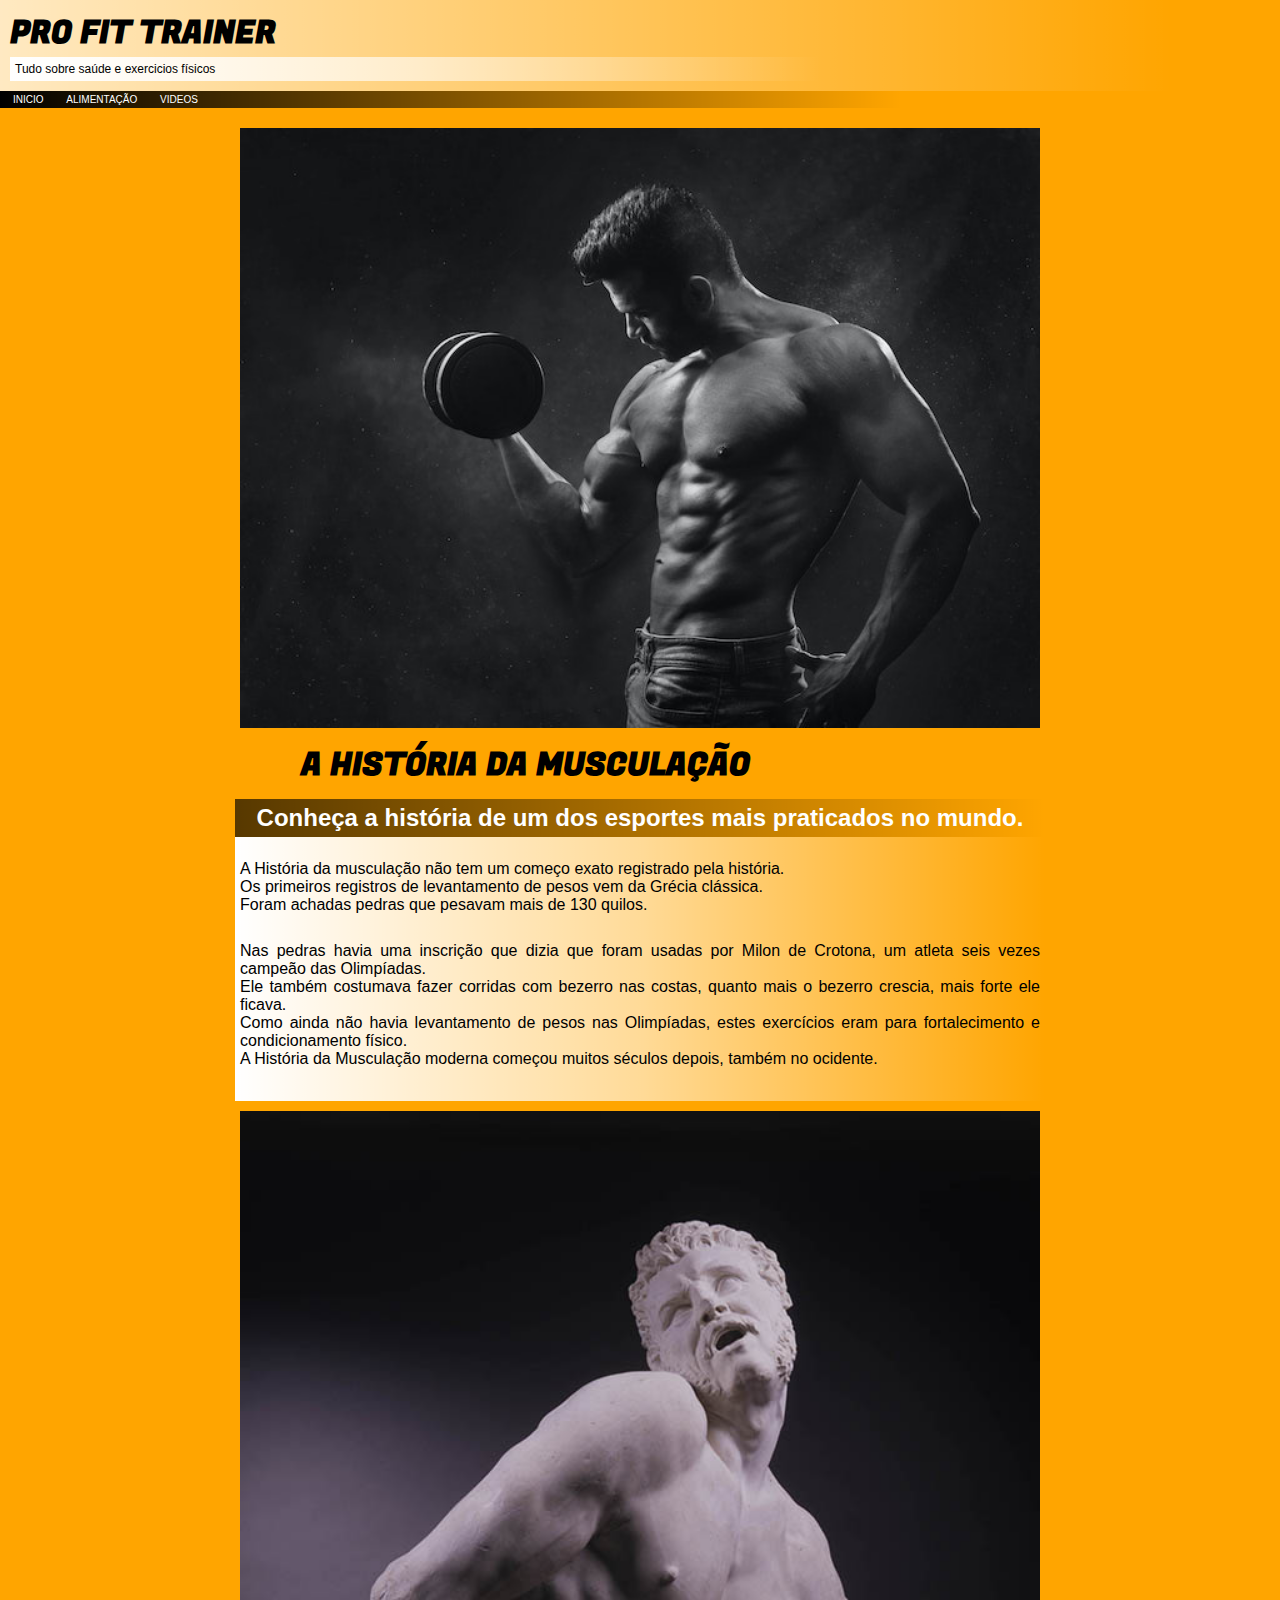
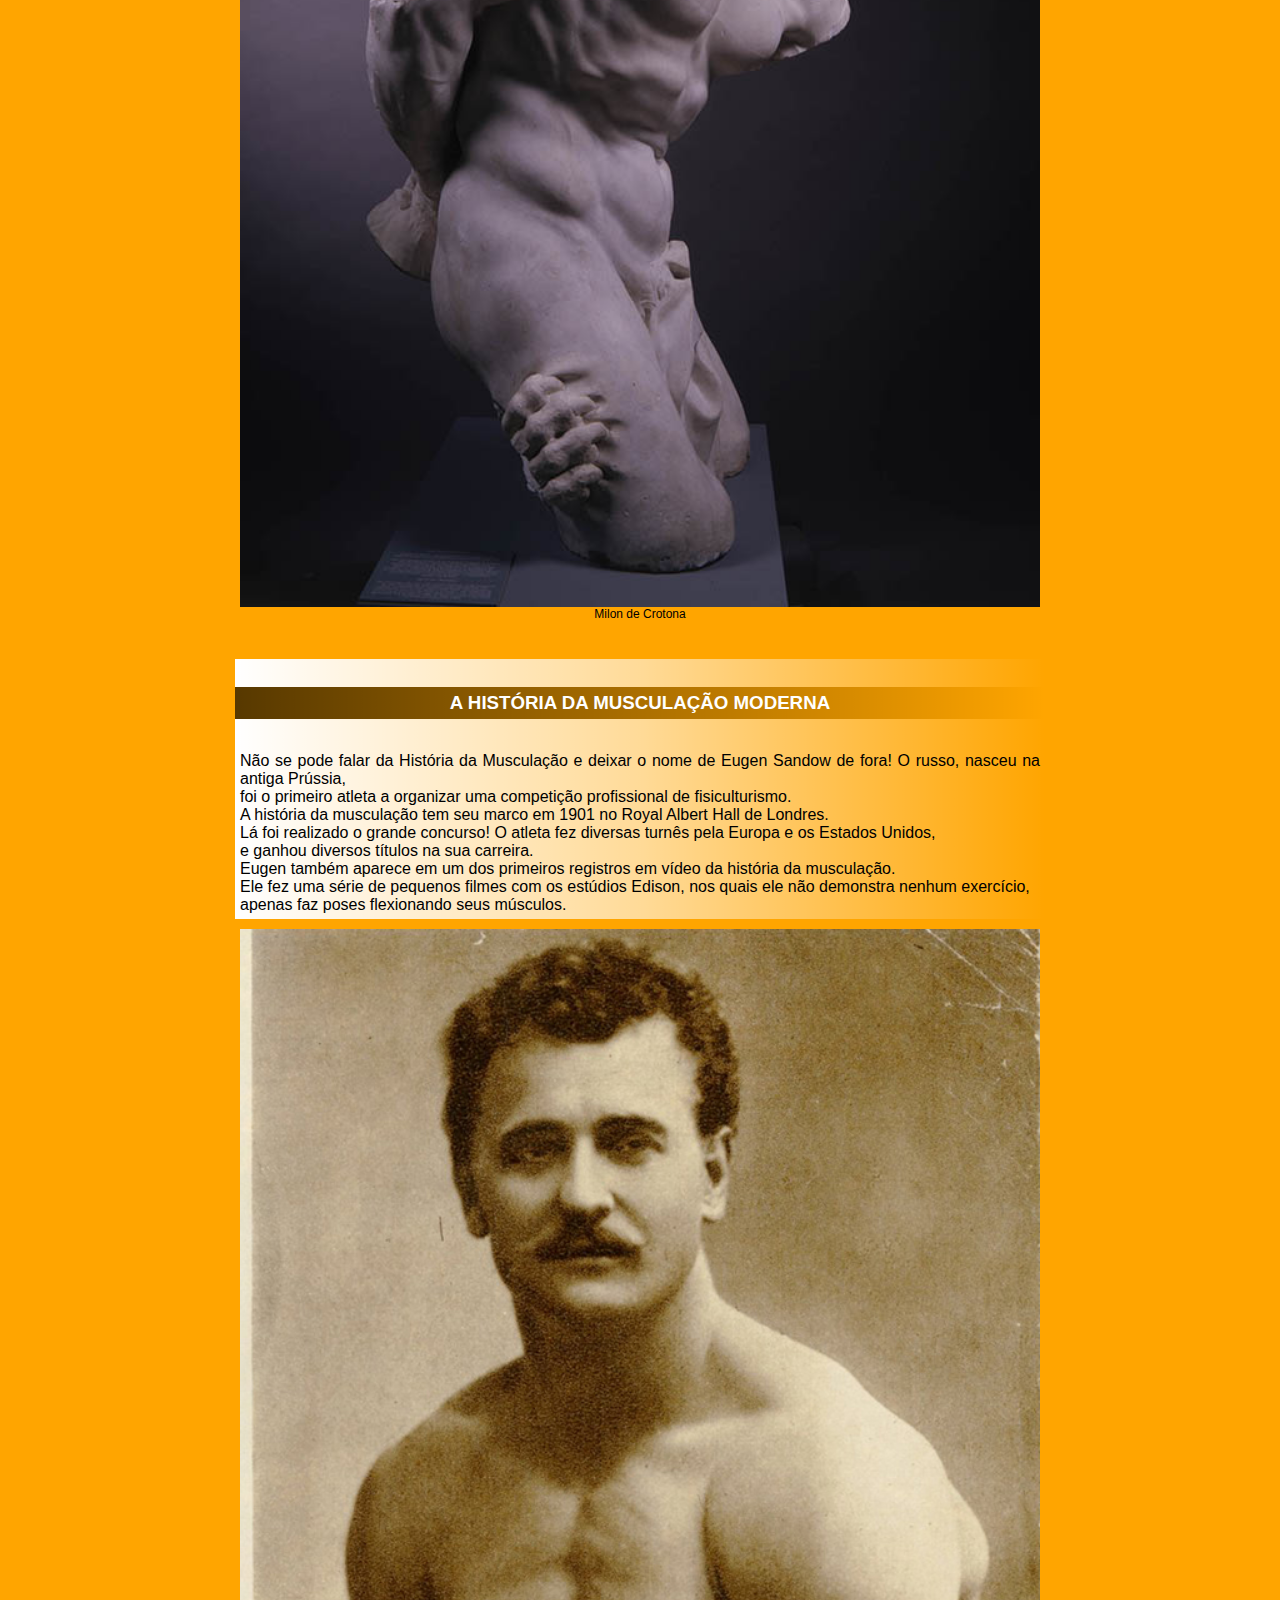
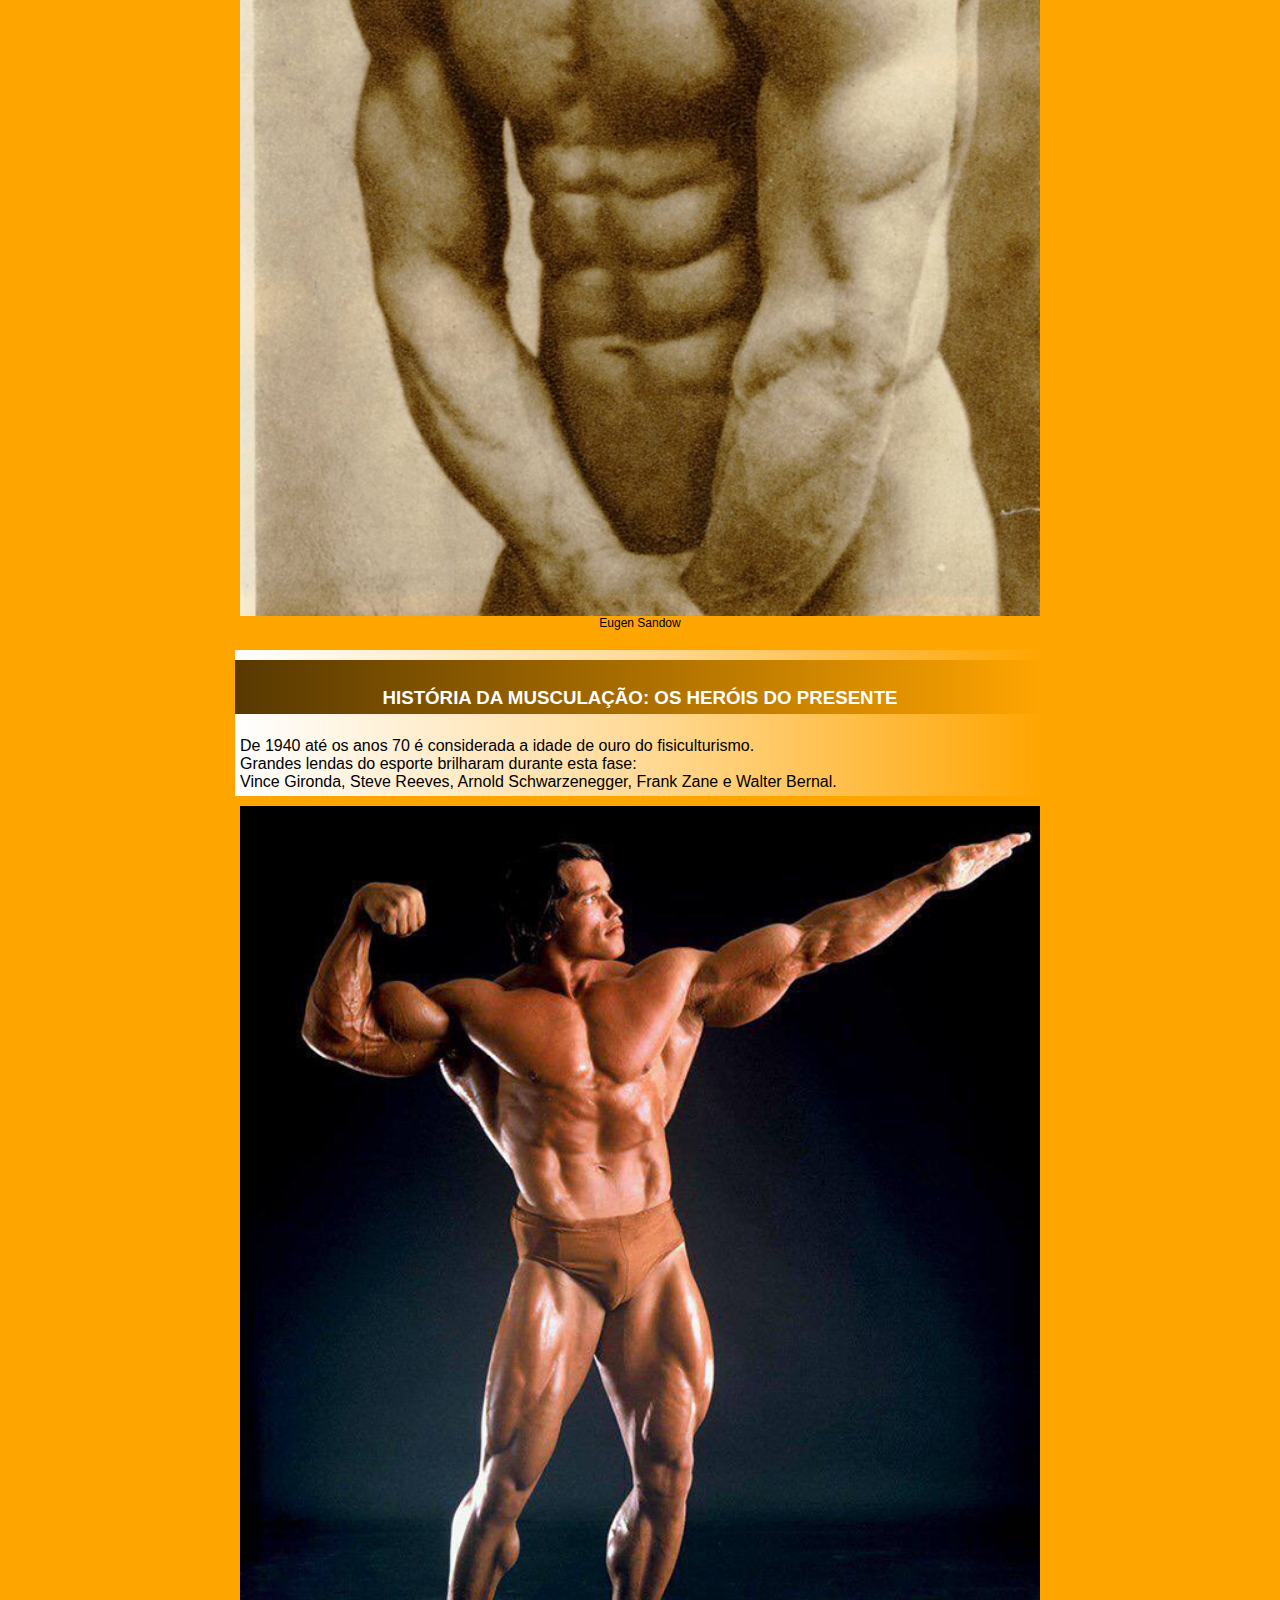
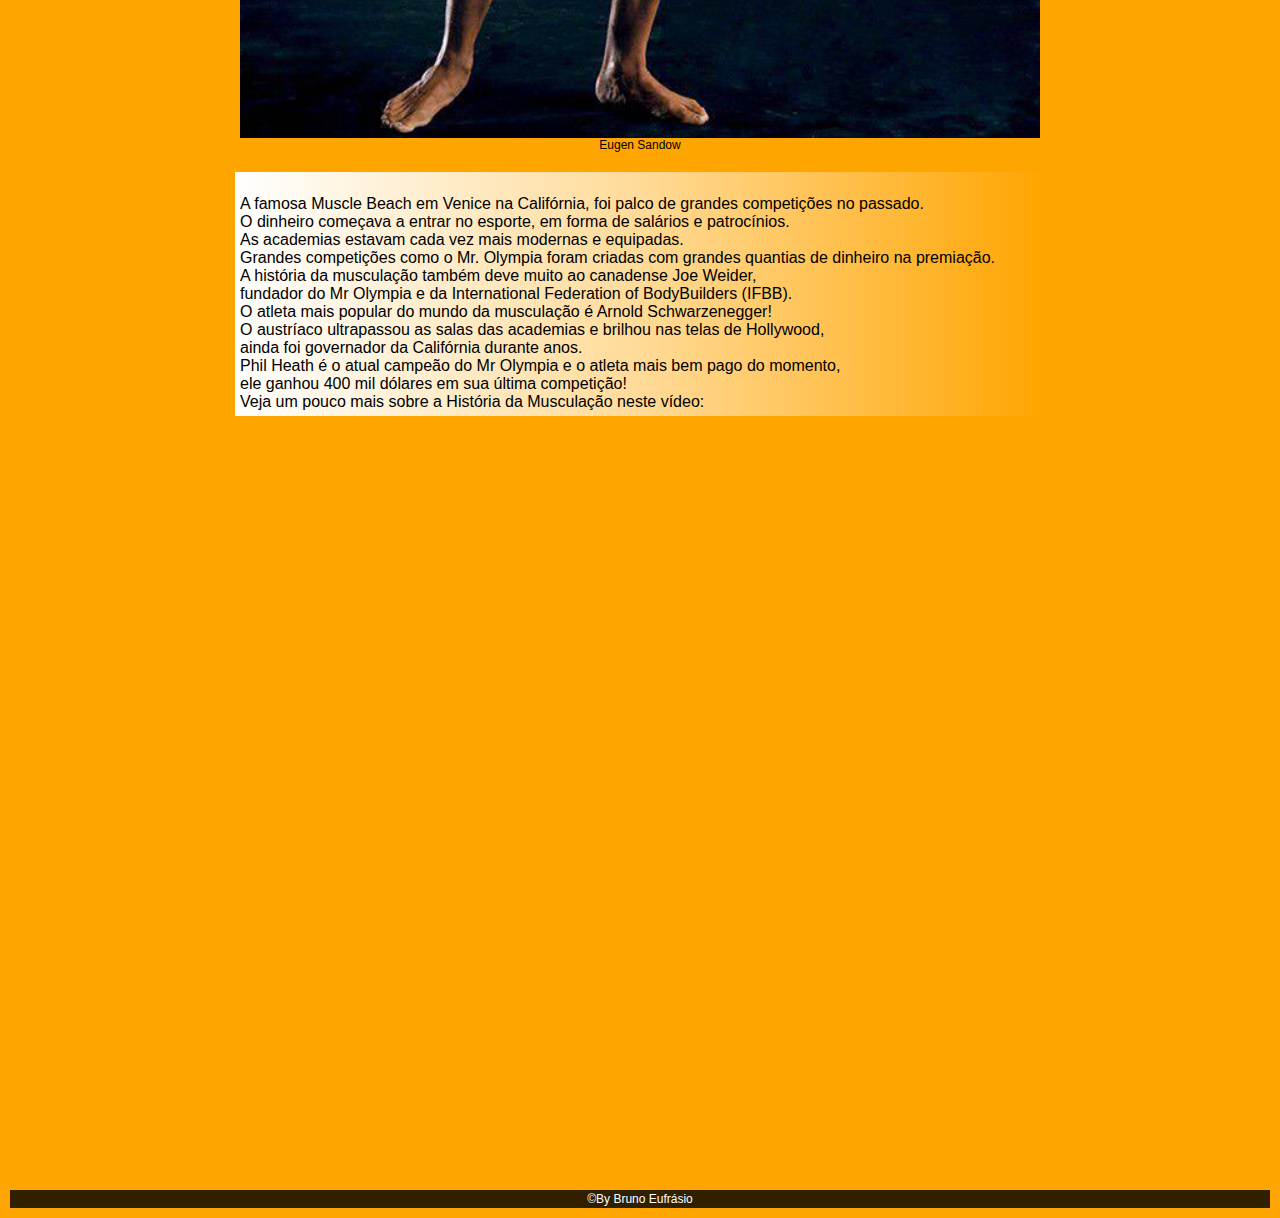
==== index.html @ 3a9d770a "." ====
<!DOCTYPE html>

<html lang="pt-br">

<head>

    <meta charset="UTF-8">

    <meta http-equiv="X-UA-Compatible" content="IE=edge">

    <meta name="viewport" content="width=device-width, initial-scale=1.0">

    <link rel="stylesheet" href="style.css">

    <title>FitTrainerPro</title>

</head>

<body>

    <header>

        <h1>PRO FIT TRAINER</h1>

        <p class="saude">Tudo sobre saúde e exercicios físicos</p>

    </header>

    <nav>

        <a href="#">INICIO</a>

        <a href="alimentação.html">ALIMENTAÇÃO</a>

        <a href="#">VIDEOS</a>

    </nav>

    <main>

        <article>

 

            <img src="imagem/img1.jpg" alt="">

 

            <h1 class="historia">A HISTÓRIA DA MUSCULAÇÃO</h1>

            <h2>Conheça a história de um dos esportes mais praticados no mundo. <br></h2>

 

                <p>

                <br>  A História da musculação não tem um começo exato registrado pela história.

                <br>  Os primeiros registros de levantamento de pesos vem da Grécia clássica.

                <br>  Foram achadas pedras que pesavam mais de 130 quilos.</p>

 

               <p>

                 <br> Nas pedras havia uma inscrição que dizia que foram usadas por  Milon de Crotona, um atleta seis vezes campeão das Olimpíadas.

                 <br> Ele também costumava fazer corridas com bezerro nas costas, quanto mais o bezerro crescia, mais forte ele ficava.

                 <br> Como ainda não havia levantamento de pesos nas Olimpíadas, estes exercícios eram para fortalecimento e condicionamento físico.

                 <br>  A História da Musculação moderna começou muitos séculos depois, também no ocidente.

                </p>

 

                <p>

                   

 

                     <br>

                     <div></div>

                     <img src="imagem/img2.jpg" alt="">

                    </div>

                     <div  class="nome"><br> Milon de Crotona <br></div>

                     <br>

                    <p>

                     <br> <h3>A HISTÓRIA DA MUSCULAÇÃO MODERNA</h3>

                     </p>

                    <p> <br>  Não se pode falar da História da Musculação e deixar o nome de Eugen Sandow de fora! O russo, nasceu na antiga Prússia,

                     <br> foi o primeiro atleta a organizar uma competição profissional de fisiculturismo.

                     <br> A história da musculação tem seu marco em 1901 no Royal Albert Hall de Londres.

                     <br> Lá foi realizado o grande concurso! O atleta fez diversas turnês pela Europa e os Estados Unidos,

                     <br> e ganhou diversos títulos na sua carreira.

                     <br> Eugen também aparece em um dos primeiros registros em vídeo da história da musculação.

                     <br> Ele fez uma série de pequenos filmes com os estúdios Edison, nos quais ele não demonstra nenhum exercício,

                     <br> apenas faz poses flexionando seus músculos.

                </p>

                <div>

                <img src="imagem/img3.jpg" alt="">

                <div class="nome"><br class="nome">Eugen Sandow<br></div>

                </div>

                 <p>

                    <h3>

                     <br> HISTÓRIA DA MUSCULAÇÃO: OS HERÓIS DO PRESENTE

                    </h3>

                    <p>

                    <br>  De 1940 até os anos 70 é considerada a idade de ouro do fisiculturismo.

                    <br>  Grandes lendas do esporte brilharam durante esta fase:

                    <br>   Vince Gironda, Steve Reeves, Arnold Schwarzenegger,  Frank Zane e Walter Bernal.

                </p>

                <div>

                   <img src="imagem/img4.jpg" alt="">
                   <div  class="nome"><br>Eugen Sandow<br></div>


                </div>

                 <p>

 

                    <br>  A famosa Muscle Beach em Venice na Califórnia, foi palco de grandes competições no passado.

                    <br> O dinheiro começava a entrar no esporte, em forma de salários e patrocínios.

                    <br> As academias estavam cada vez mais modernas e equipadas.

                    <br> Grandes competições como o Mr. Olympia foram criadas com grandes quantias de dinheiro na premiação.

                    <br>  A história da musculação também deve muito ao canadense Joe Weider,

                    <br> fundador do Mr Olympia e da International Federation of BodyBuilders (IFBB).

                    <br>  O atleta mais popular do mundo da musculação é Arnold Schwarzenegger!

                    <br>  O austríaco ultrapassou as salas das academias e brilhou nas telas de Hollywood,

                    <br>  ainda foi governador da Califórnia durante anos.

                    <br>  Phil Heath é o atual campeão do Mr Olympia e o atleta mais bem pago do momento,

                    <br>  ele ganhou 400 mil dólares em sua última competição!

                    <br>  Veja um pouco mais sobre a História da Musculação neste vídeo: 
                </p>
                <br><br>
                <div class="video"><iframe width="560" height="315" src="https://www.youtube.com/embed/7hmgdcMQpKk" title="YouTube video player" frameborder="0" allow="accelerometer; autoplay; clipboard-write; encrypted-media; gyroscope; picture-in-picture" allowfullscreen></iframe></div>

                <footer>&copy;By Bruno Eufrásio</footer>
---- style.css ----
@charset "UTF-8";

 

@import url('https://fonts.googleapis.com/css2?family=Fugaz+One&display=swap');

@import url('https://fonts.googleapis.com/css2?family=Bebas+Neue&display=swap');

 

* {
    padding: 0px;
    margin: 0px;
}

 

body {
    background-color: orange;
    font-family: Arial, Helvetica, sans-serif;
}

.saude {
   margin: 0px;
   font-size: 12px;
}

 

header {

    background-image:linear-gradient(to right, rgba(255, 255, 255, 0.76) ,  transparent);
    width: 90%;
    padding: 10px;
}

 

h1 {

    width: 70%;
    font-family: 'Fugaz One', cursive;
    
}

.historia { 
   margin-left: 64px;
    padding: 10px;
  
}

 

h2 , h3 {
    color: white;
    background-image:linear-gradient(to right, rgba(0, 0, 0, 0.658) ,  transparent);
    width: 70%;
    margin: auto;
    padding: 5px;
    max-width: 800px;
    

   

}

 

nav {

    background-image:linear-gradient(to right, black ,  transparent);

    padding: 3px;

    width: 70%;

   font-size: 10px;
   
}

 

nav > a {

    text-decoration: none;
    color: white;
    padding: 10px;

}

 

article {
    padding: 10px;
    margin: auto;
    text-align: center;
}

 

p {

    padding: 5px;
    background-image:linear-gradient(to right, rgb(255, 255, 255) , rgba(255, 255, 255, 0.596) , transparent);
    width: 70%;
    margin: auto;
    text-align: justify;
    max-width: 800px;

}
.nome {
 font-size: 12px;
margin-top: -18px;
margin-bottom: 20px;

}

 img {

    margin-top: 10px;
    text-align: center;
    width: 70%;
    max-width: 800px;
 }

 .video  {
    background-color: rgba(0, 0, 0, 0);
    margin: auto;
    padding: 20px;
    position: relative;
    padding-bottom: 57%;
    
 }

 .video >iframe {
    position: absolute;
    top: 5%;
    left: 5%;
    width: 90%;
    height: 90%;

}

 footer {
    color: white;
    background-color: rgba(0, 0, 0, 0.808);
    font-size: 12px;
    padding: 2px;
    
   
 }
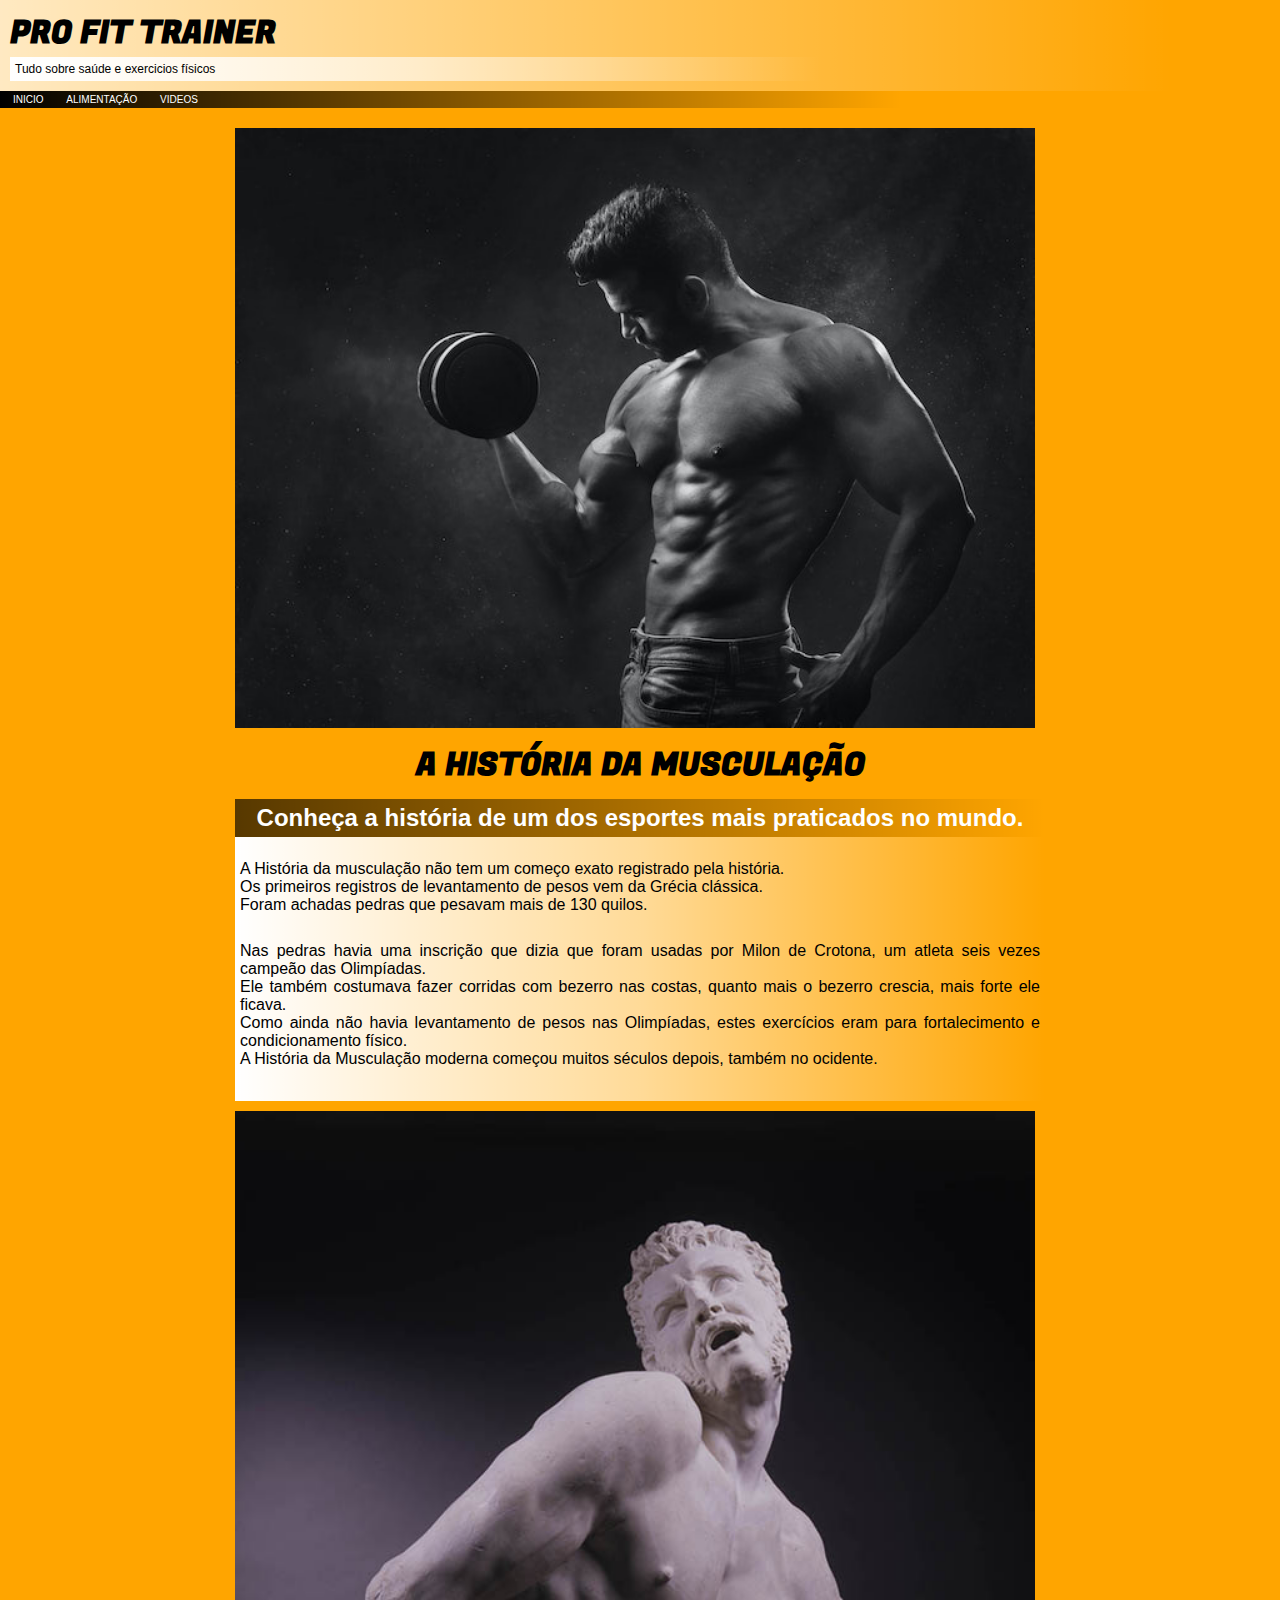
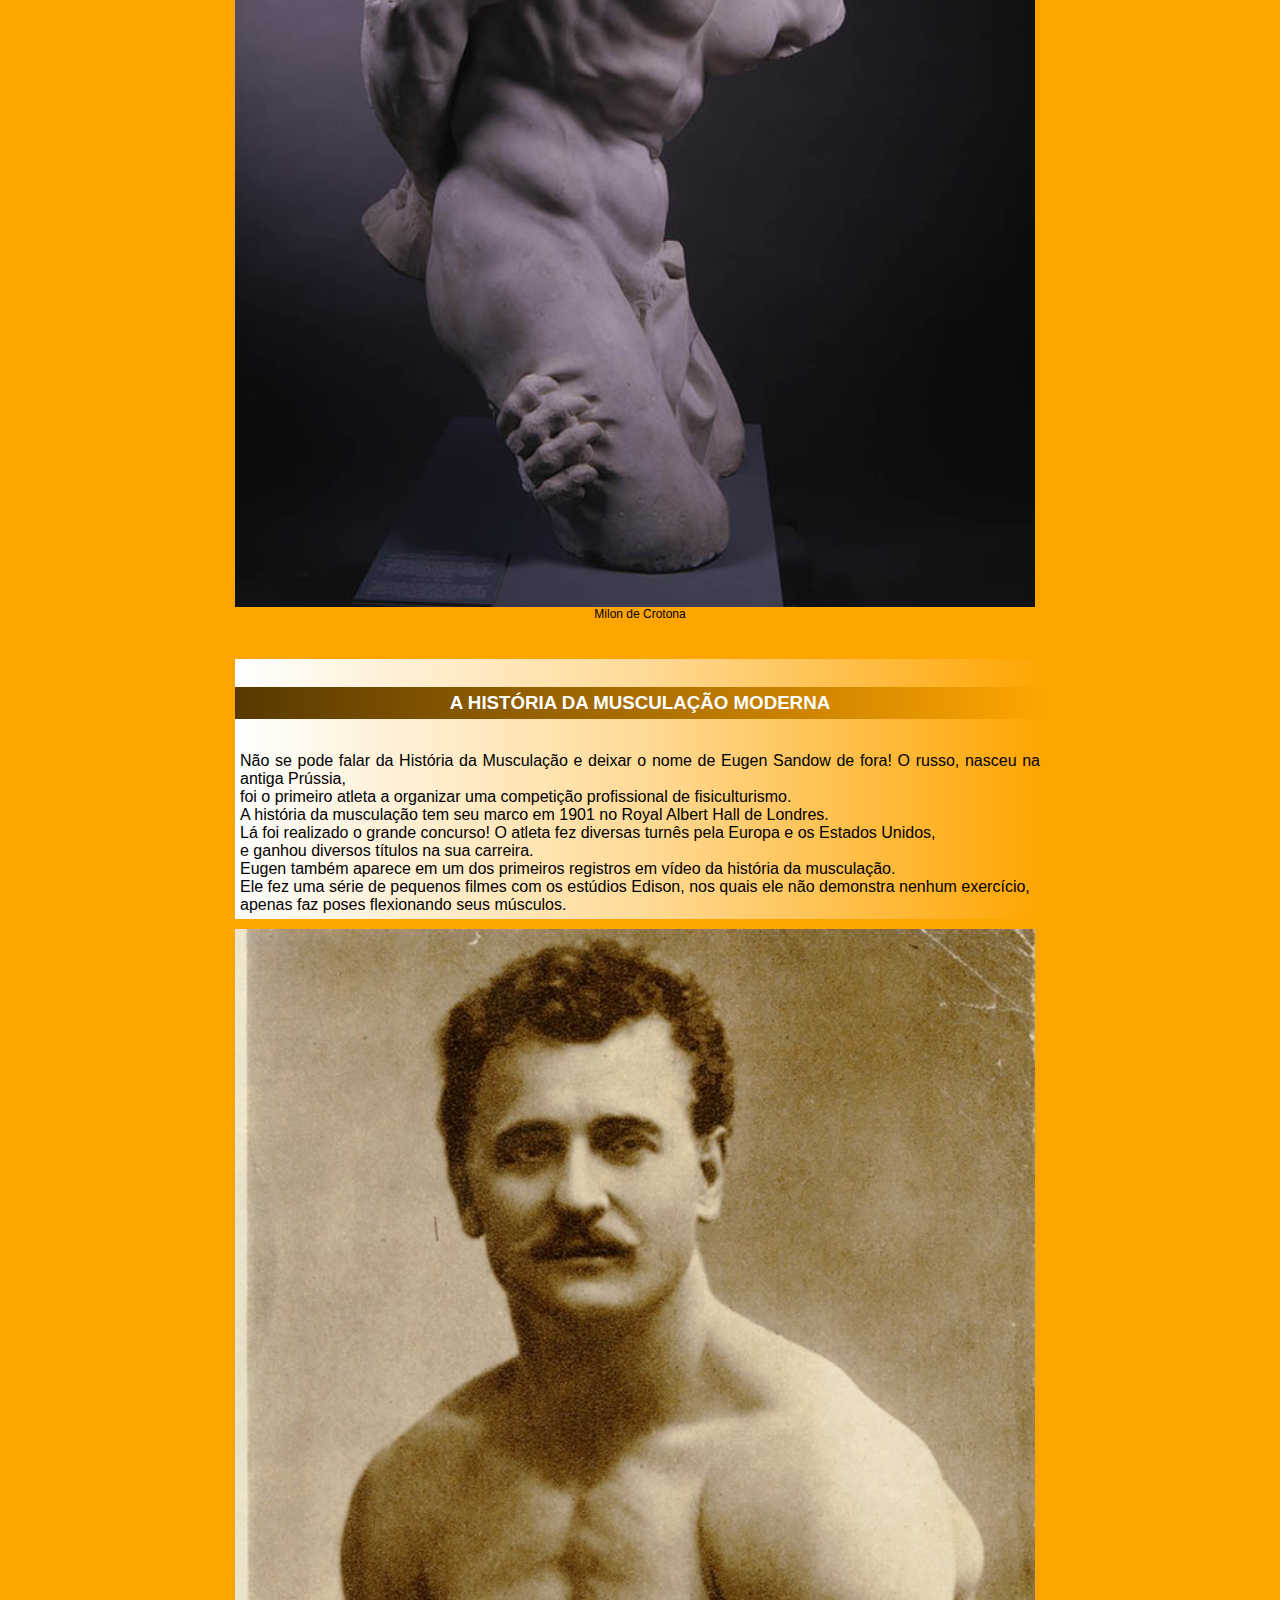
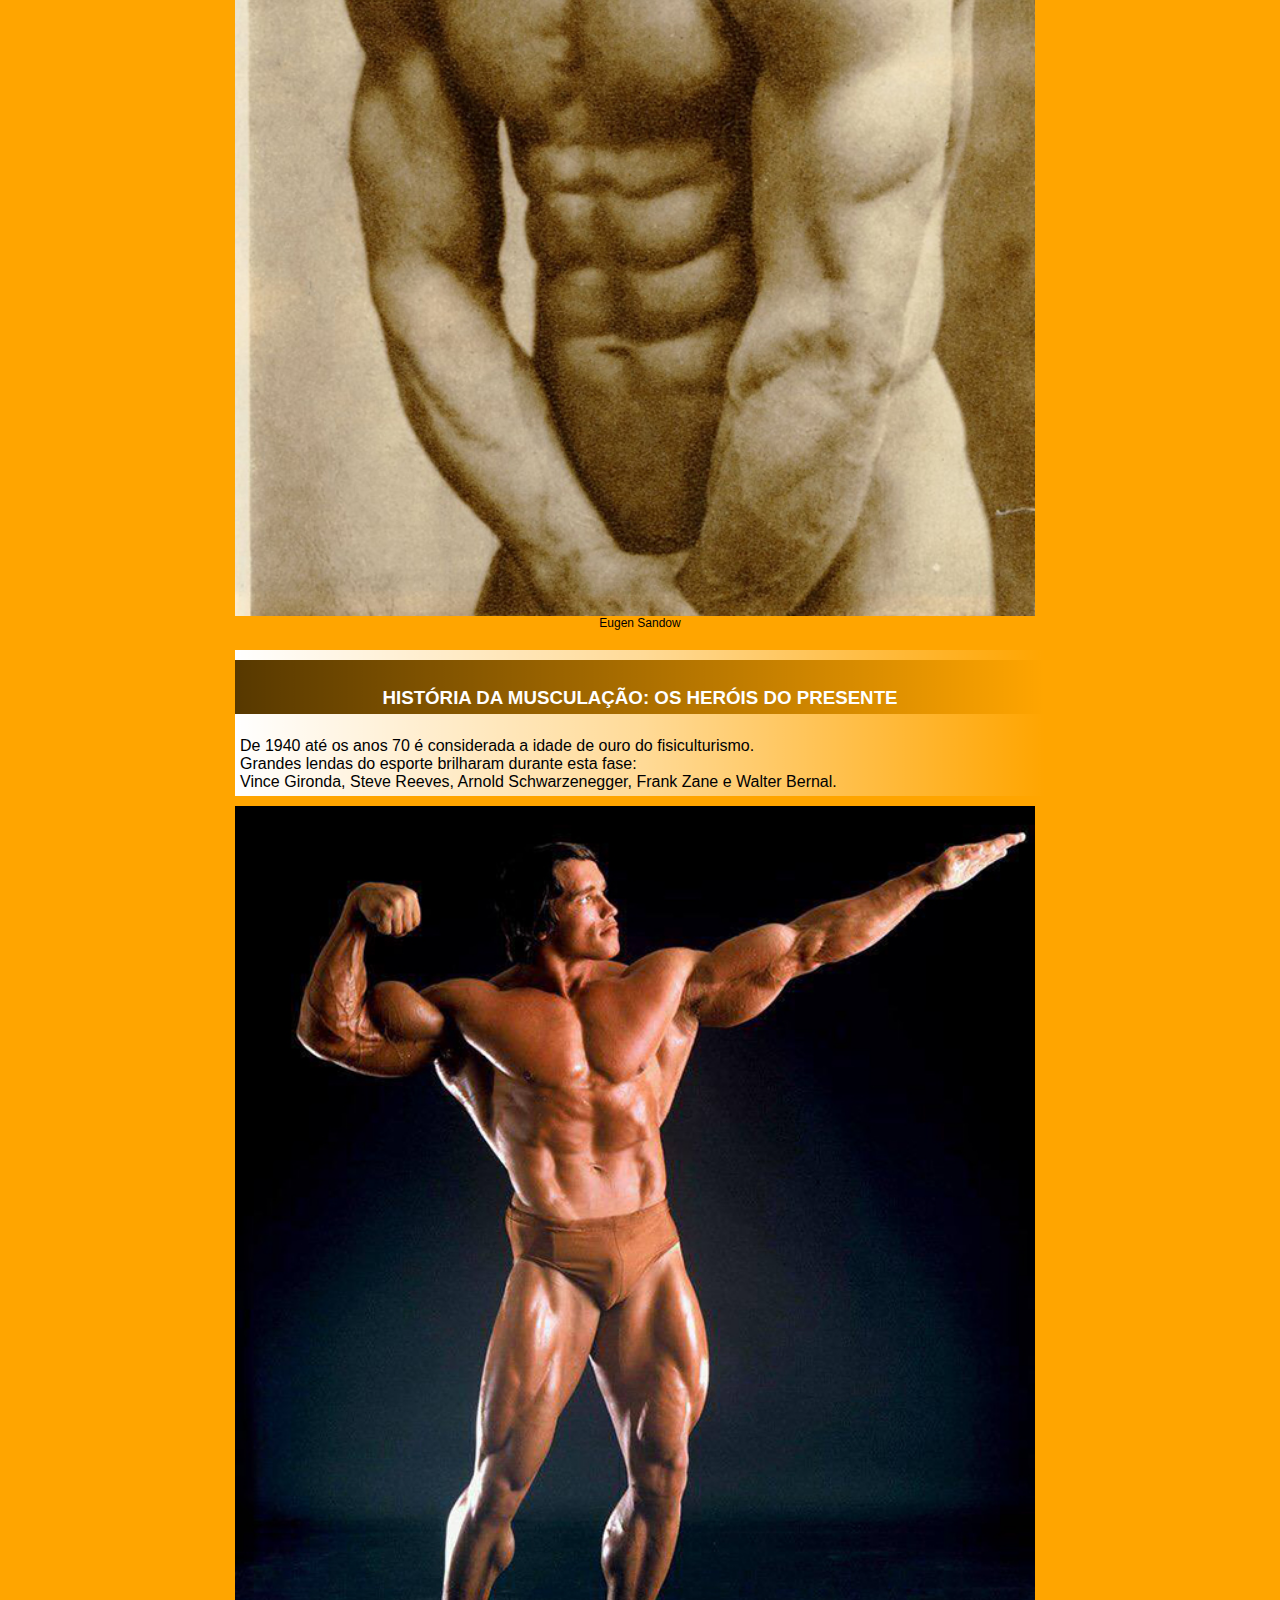
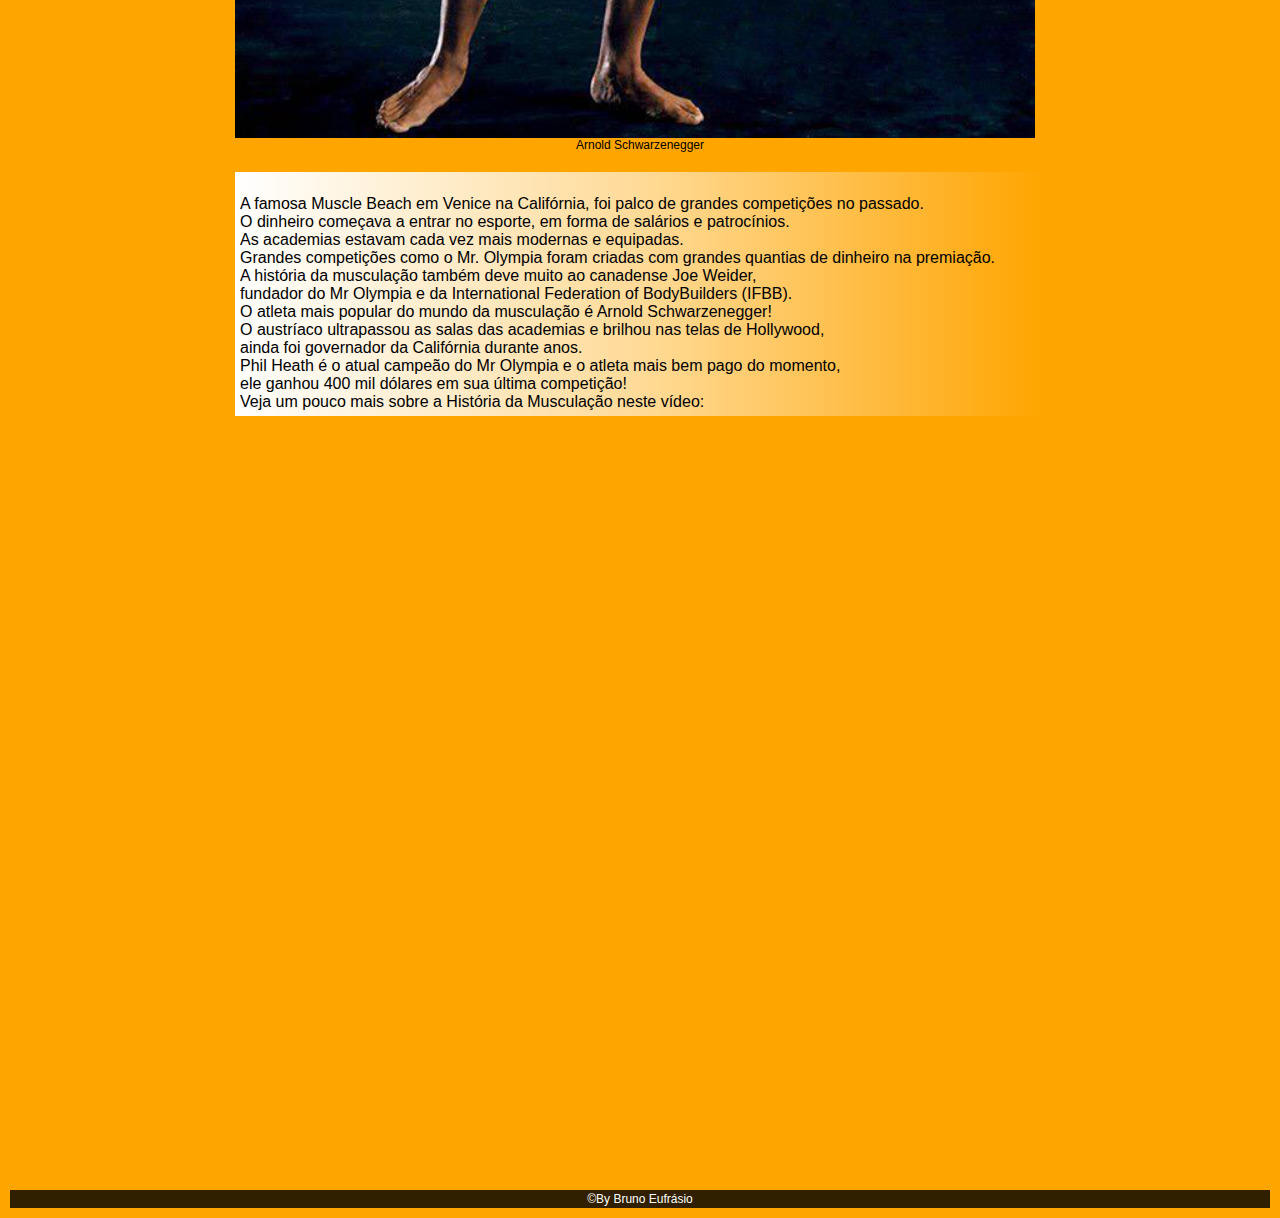
==== commit 8b57b7ab: "." ====
--- a/index.html
+++ b/index.html
@@ -32,7 +32,7 @@
 
         <a href="alimentação.html">ALIMENTAÇÃO</a>
 
-        <a href="#">VIDEOS</a>
+        <a href="videos.html">VIDEOS</a>
 
     </nav>
 
@@ -147,7 +147,7 @@
                 <div>
 
                    <img src="imagem/img4.jpg" alt="">
-                   <div  class="nome"><br>Eugen Sandow<br></div>
+                   <div  class="nome"><br>Arnold Schwarzenegger<br></div>
 
 
                 </div>
@@ -183,4 +183,9 @@
                 <br><br>
                 <div class="video"><iframe width="560" height="315" src="https://www.youtube.com/embed/7hmgdcMQpKk" title="YouTube video player" frameborder="0" allow="accelerometer; autoplay; clipboard-write; encrypted-media; gyroscope; picture-in-picture" allowfullscreen></iframe></div>
 
-                <footer>&copy;By Bruno Eufrásio</footer>+                <footer>&copy;By Bruno Eufrásio</footer>
+            </article>
+        </main>  
+
+        </body>
+        </html>--- a/style.css
+++ b/style.css
@@ -37,15 +37,17 @@
  
 
 h1 {
-
+    
     width: 70%;
     font-family: 'Fugaz One', cursive;
+    max-width: 800px; 
     
 }
 
-.historia { 
-   margin-left: 64px;
+.historia {  
+     margin: auto;
     padding: 10px;
+    max-width: 800px; 
   
 }
 
@@ -57,10 +59,7 @@
     width: 70%;
     margin: auto;
     padding: 5px;
-    max-width: 800px;
-    
-
-   
+    max-width: 800px; 
 
 }
 
@@ -115,9 +114,21 @@
 
 }
 
+.nome2 {
+    font-size: 15px;
+   margin-bottom: 20px;
+   color: white;
+   margin-top: -10px;
+    width: 69%;
+    background-image:linear-gradient(to right, black ,  transparent);
+   margin: auto;
+   padding: 5px;
+   max-width: 800px;
+   }
+
  img {
-
     margin-top: 10px;
+    margin-left: -10px;
     text-align: center;
     width: 70%;
     max-width: 800px;
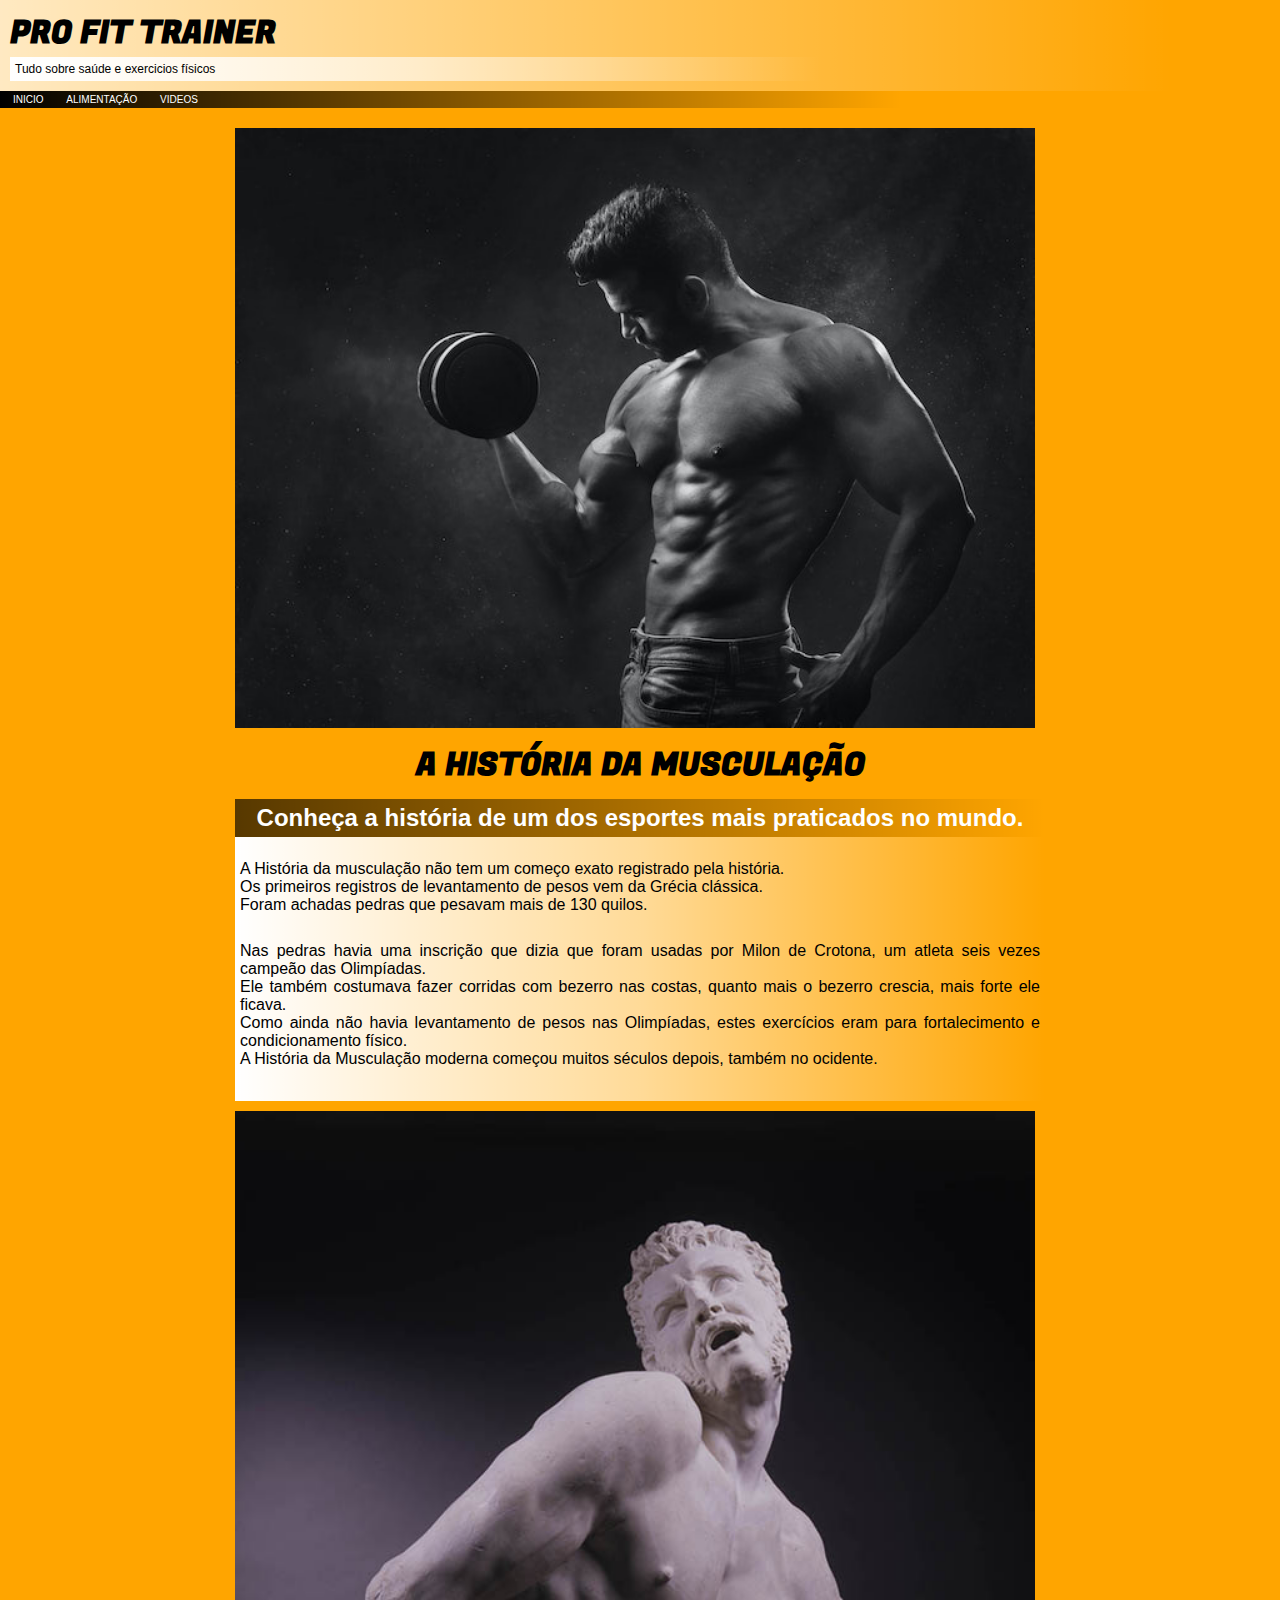
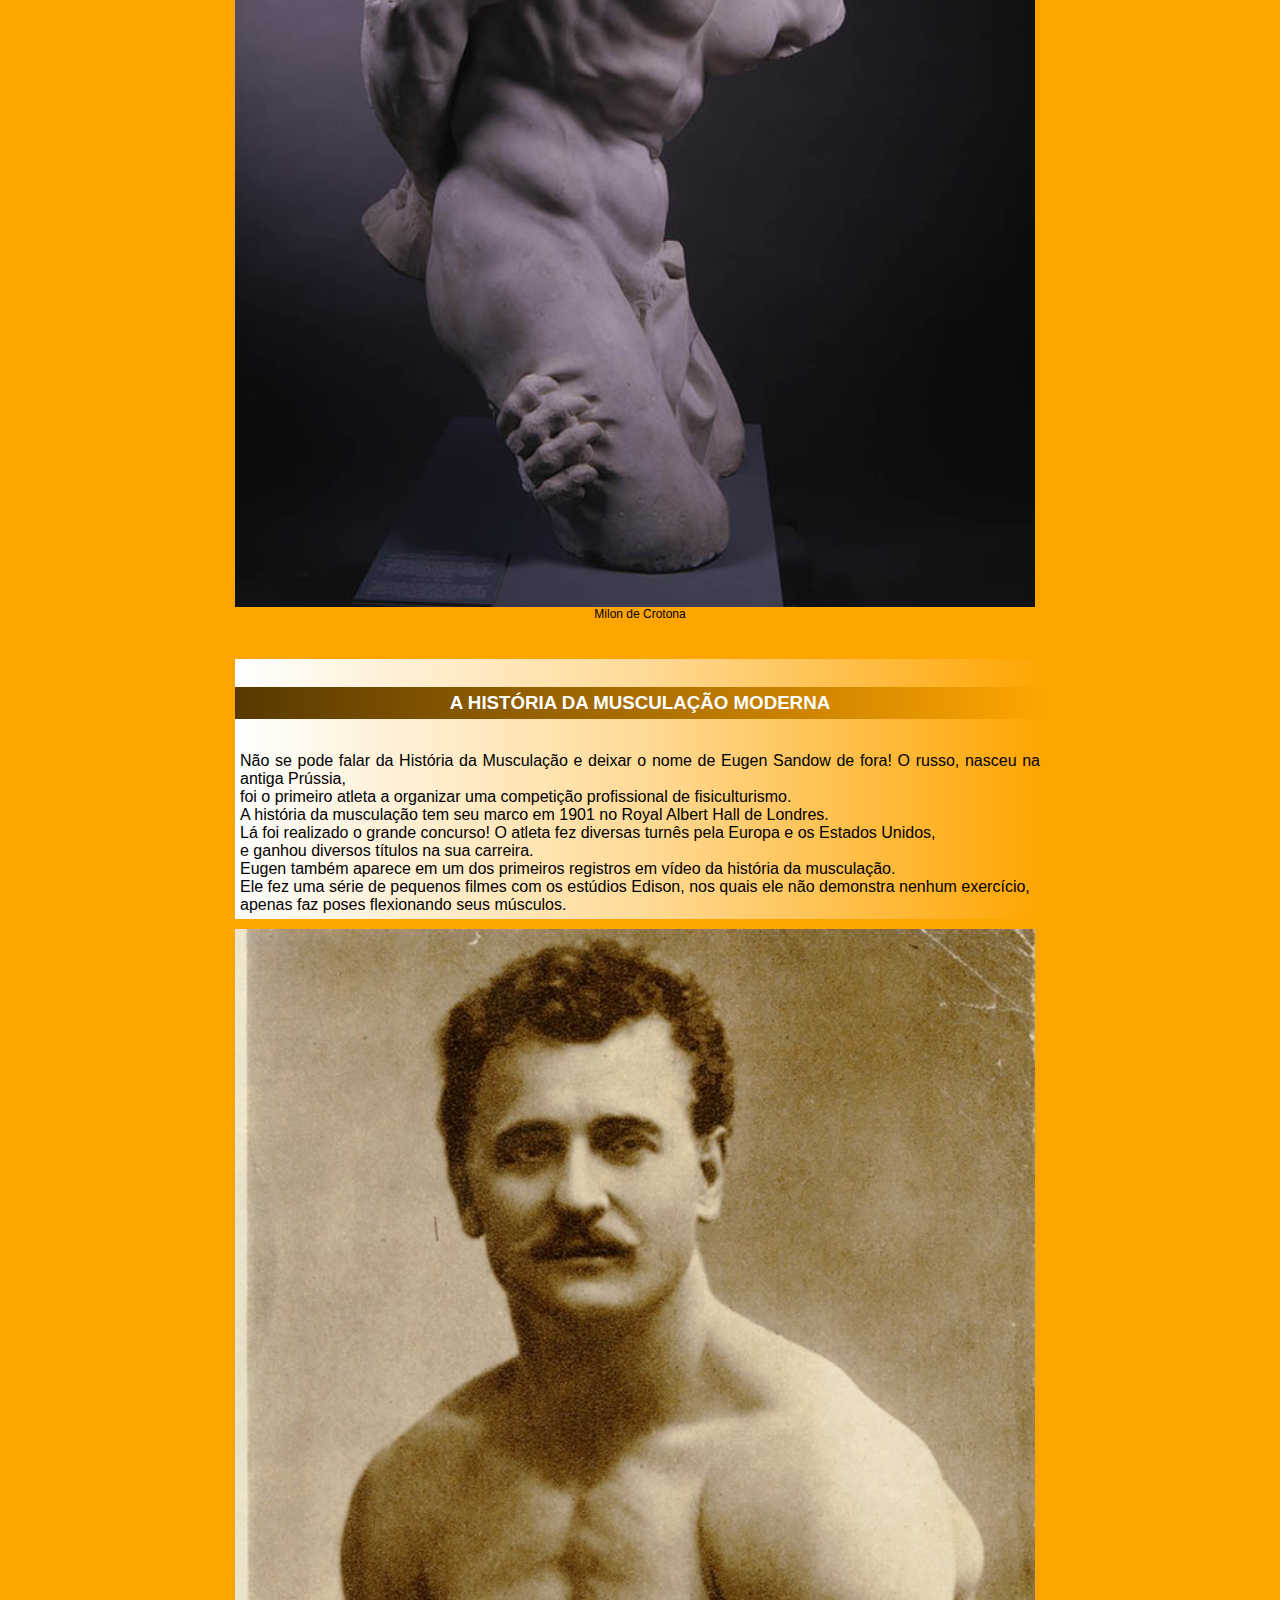
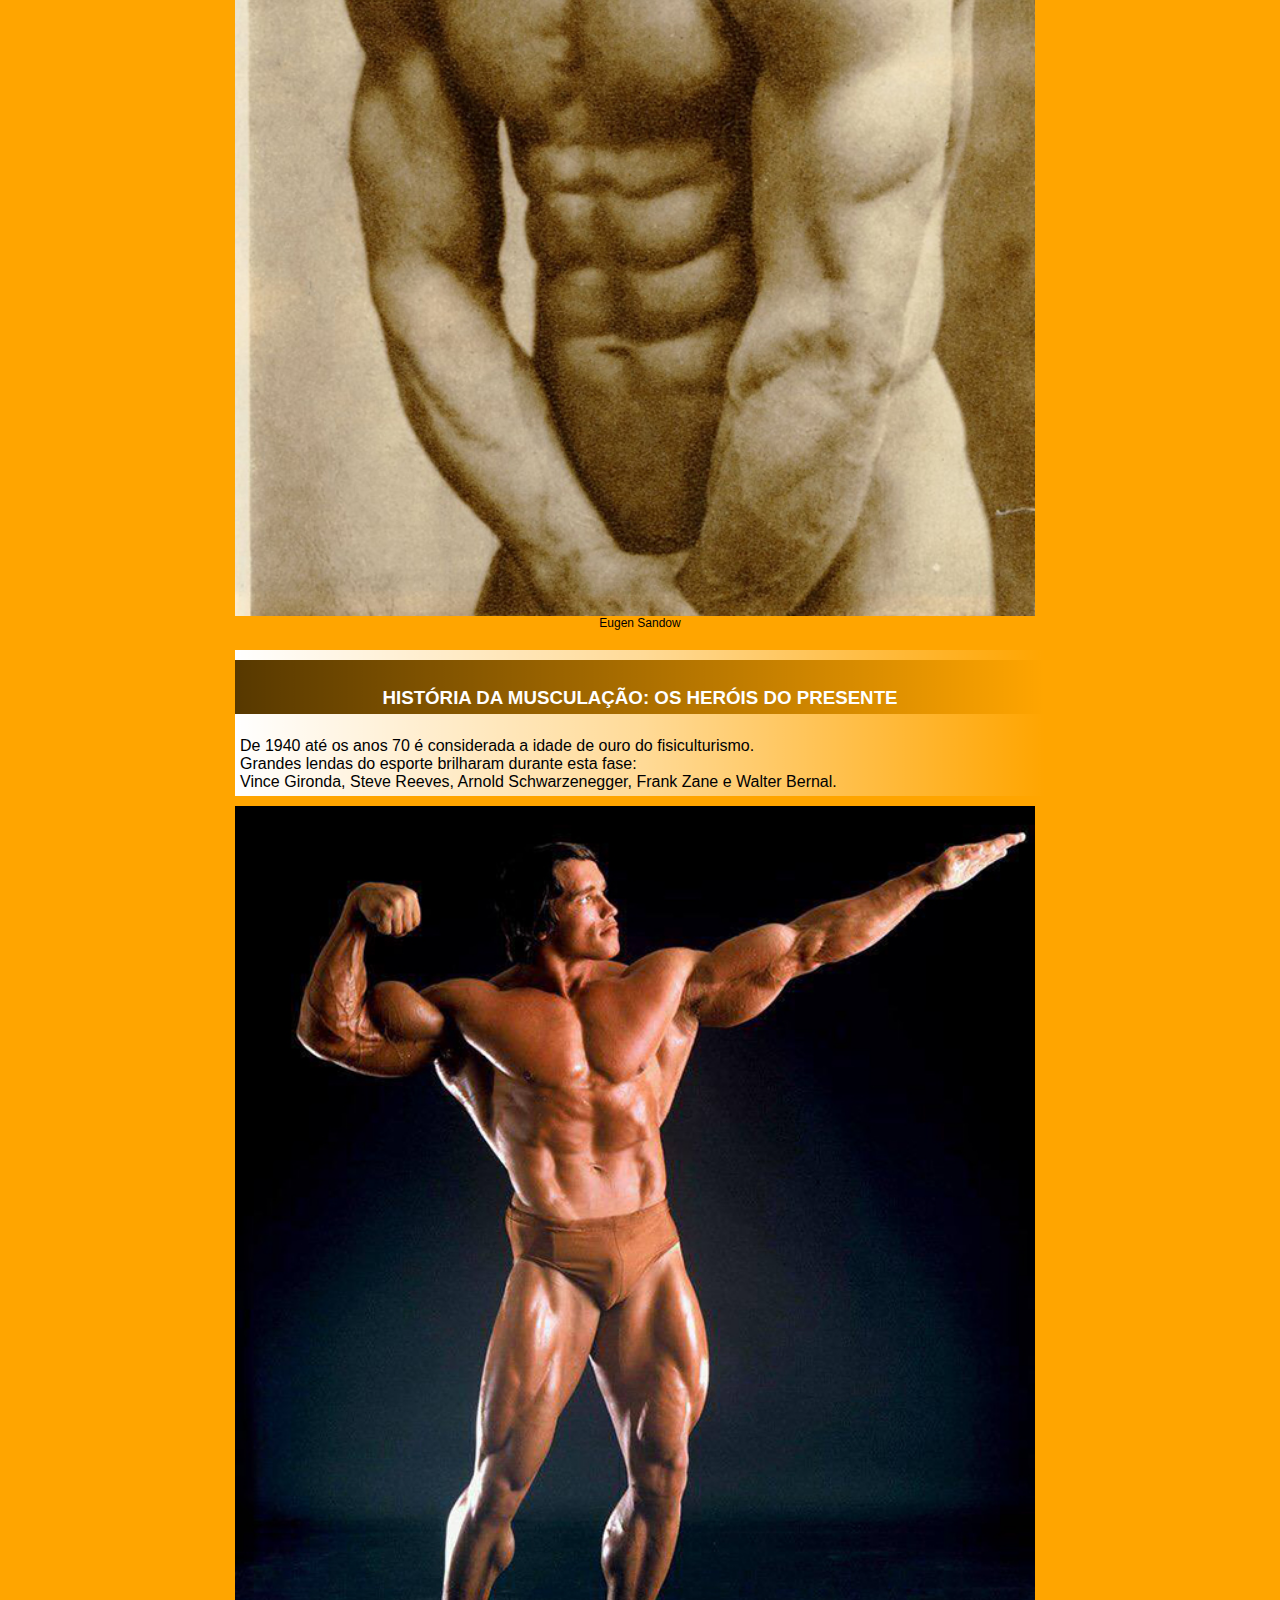
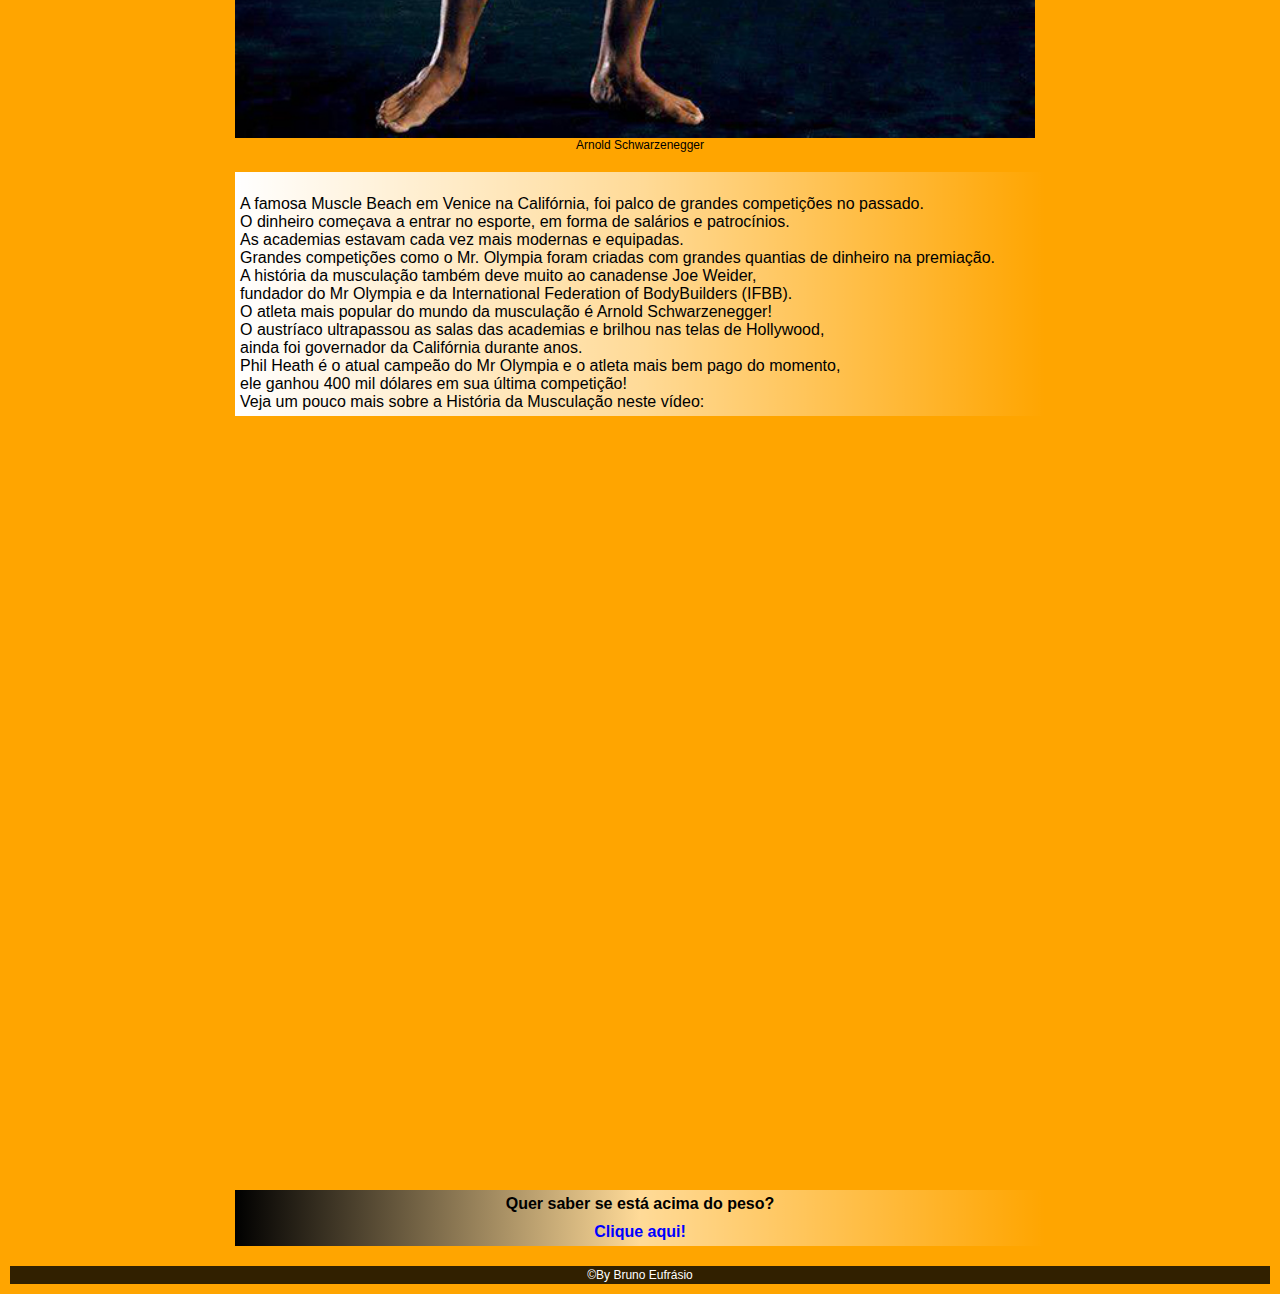
==== commit d617aba0: "." ====
--- a/index.html
+++ b/index.html
@@ -182,6 +182,16 @@
                 </p>
                 <br><br>
                 <div class="video"><iframe width="560" height="315" src="https://www.youtube.com/embed/7hmgdcMQpKk" title="YouTube video player" frameborder="0" allow="accelerometer; autoplay; clipboard-write; encrypted-media; gyroscope; picture-in-picture" allowfullscreen></iframe></div>
+
+                <div class="imc">
+                    <strong>Quer saber se está acima do peso?</strong>
+            </div>
+
+            <a href="imc.html">
+                <div class="imc">
+                    <strong>Clique aqui!</strong>
+                </div>
+            </a>
 
                 <footer>&copy;By Bruno Eufrásio</footer>
             </article>
--- a/style.css
+++ b/style.css
@@ -16,8 +16,9 @@
  
 
 body {
-    background-color: orange;
+   background-color: orange;
     font-family: Arial, Helvetica, sans-serif;
+   
 }
 
 .saude {
@@ -48,6 +49,7 @@
      margin: auto;
     padding: 10px;
     max-width: 800px; 
+    
   
 }
 
@@ -56,7 +58,7 @@
 h2 , h3 {
     color: white;
     background-image:linear-gradient(to right, rgba(0, 0, 0, 0.658) ,  transparent);
-    width: 70%;
+    width: 90%;
     margin: auto;
     padding: 5px;
     max-width: 800px; 
@@ -85,14 +87,13 @@
     color: white;
     padding: 10px;
 
-}
-
- 
+} 
 
 article {
     padding: 10px;
     margin: auto;
     text-align: center;
+    
 }
 
  
@@ -101,12 +102,14 @@
 
     padding: 5px;
     background-image:linear-gradient(to right, rgb(255, 255, 255) , rgba(255, 255, 255, 0.596) , transparent);
-    width: 70%;
+    width: 90%;
     margin: auto;
     text-align: justify;
     max-width: 800px;
+    
+}
 
-}
+
 .nome {
  font-size: 12px;
 margin-top: -18px;
@@ -115,22 +118,22 @@
 }
 
 .nome2 {
-    font-size: 15px;
-   margin-bottom: 20px;
-   color: white;
-   margin-top: -10px;
-    width: 69%;
-    background-image:linear-gradient(to right, black ,  transparent);
-   margin: auto;
-   padding: 5px;
-   max-width: 800px;
+    color: white;
+    background-image:linear-gradient(to right, rgba(0, 0, 0, 0.658) ,  transparent);
+    width: 90%;
+    margin: auto;
+    padding: 5px;
+    max-width: 800px; 
+    margin-top: -4px;
+    margin-bottom: 10px;
+
    }
 
  img {
     margin-top: 10px;
     margin-left: -10px;
     text-align: center;
-    width: 70%;
+    width: 90%;
     max-width: 800px;
  }
 
@@ -149,7 +152,23 @@
     left: 5%;
     width: 90%;
     height: 90%;
+}
 
+.imc {
+
+    padding: 5px;
+    background-image:linear-gradient(to right,black , rgba(255, 255, 255, 0.596) , transparent);
+    width: 90%;
+    margin: auto;
+    text-align: center;
+    max-width: 800px; 
+   
+    
+}
+
+ a {
+    text-decoration: none;
+    color: blue;
 }
 
  footer {
@@ -157,6 +176,7 @@
     background-color: rgba(0, 0, 0, 0.808);
     font-size: 12px;
     padding: 2px;
+    margin-top: 20px;
     
    
  }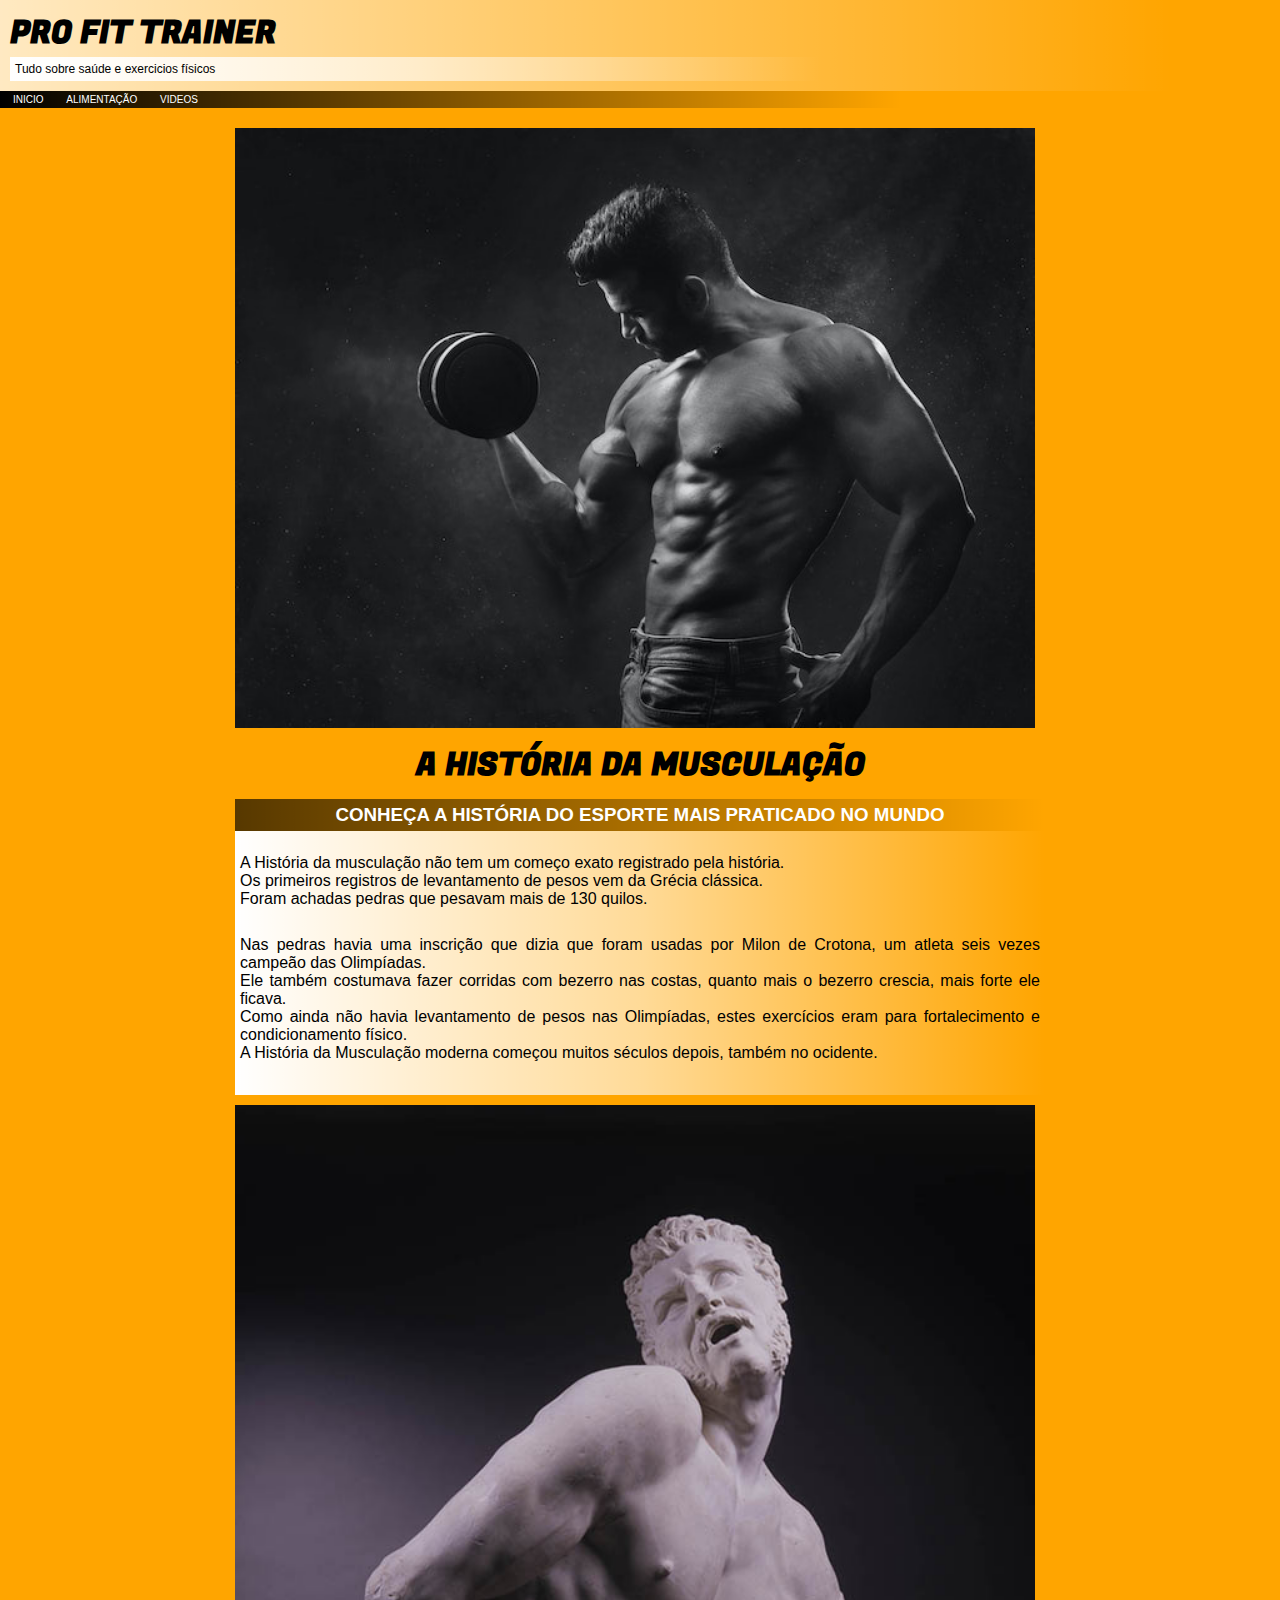
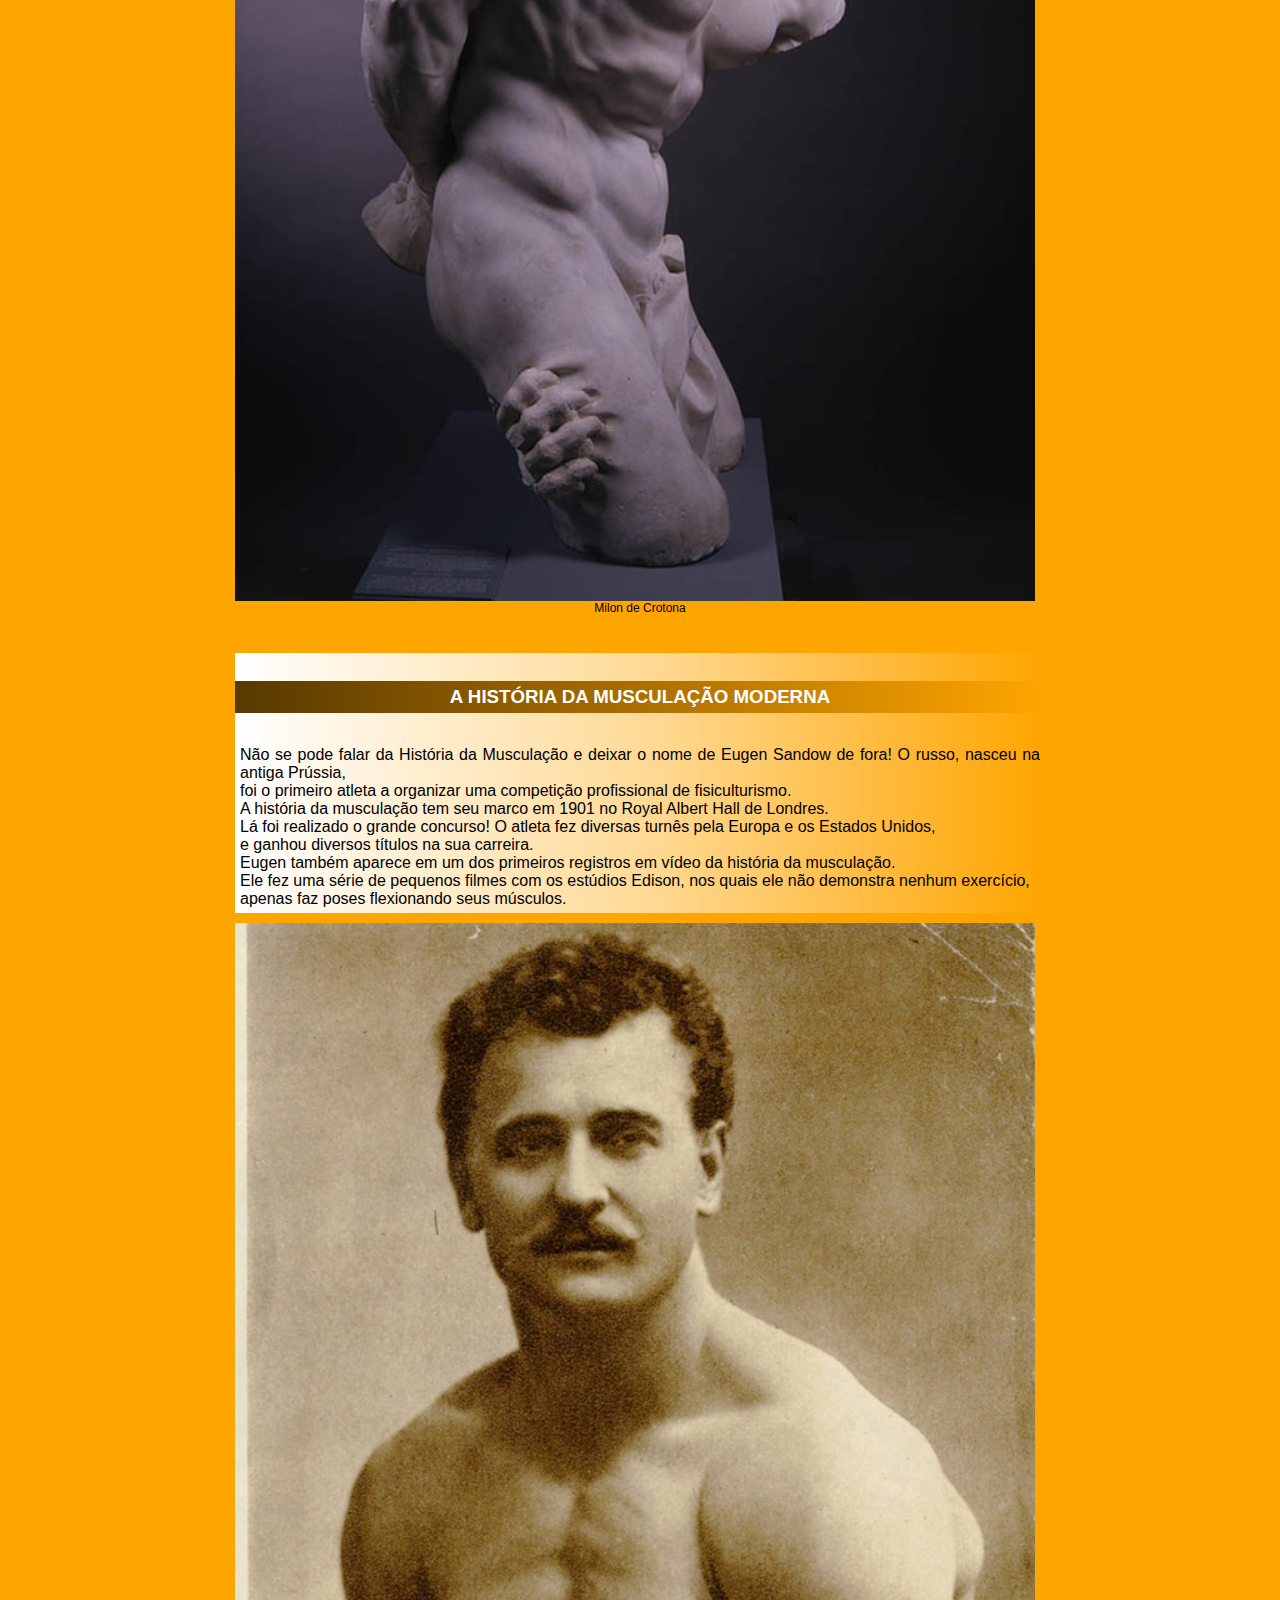
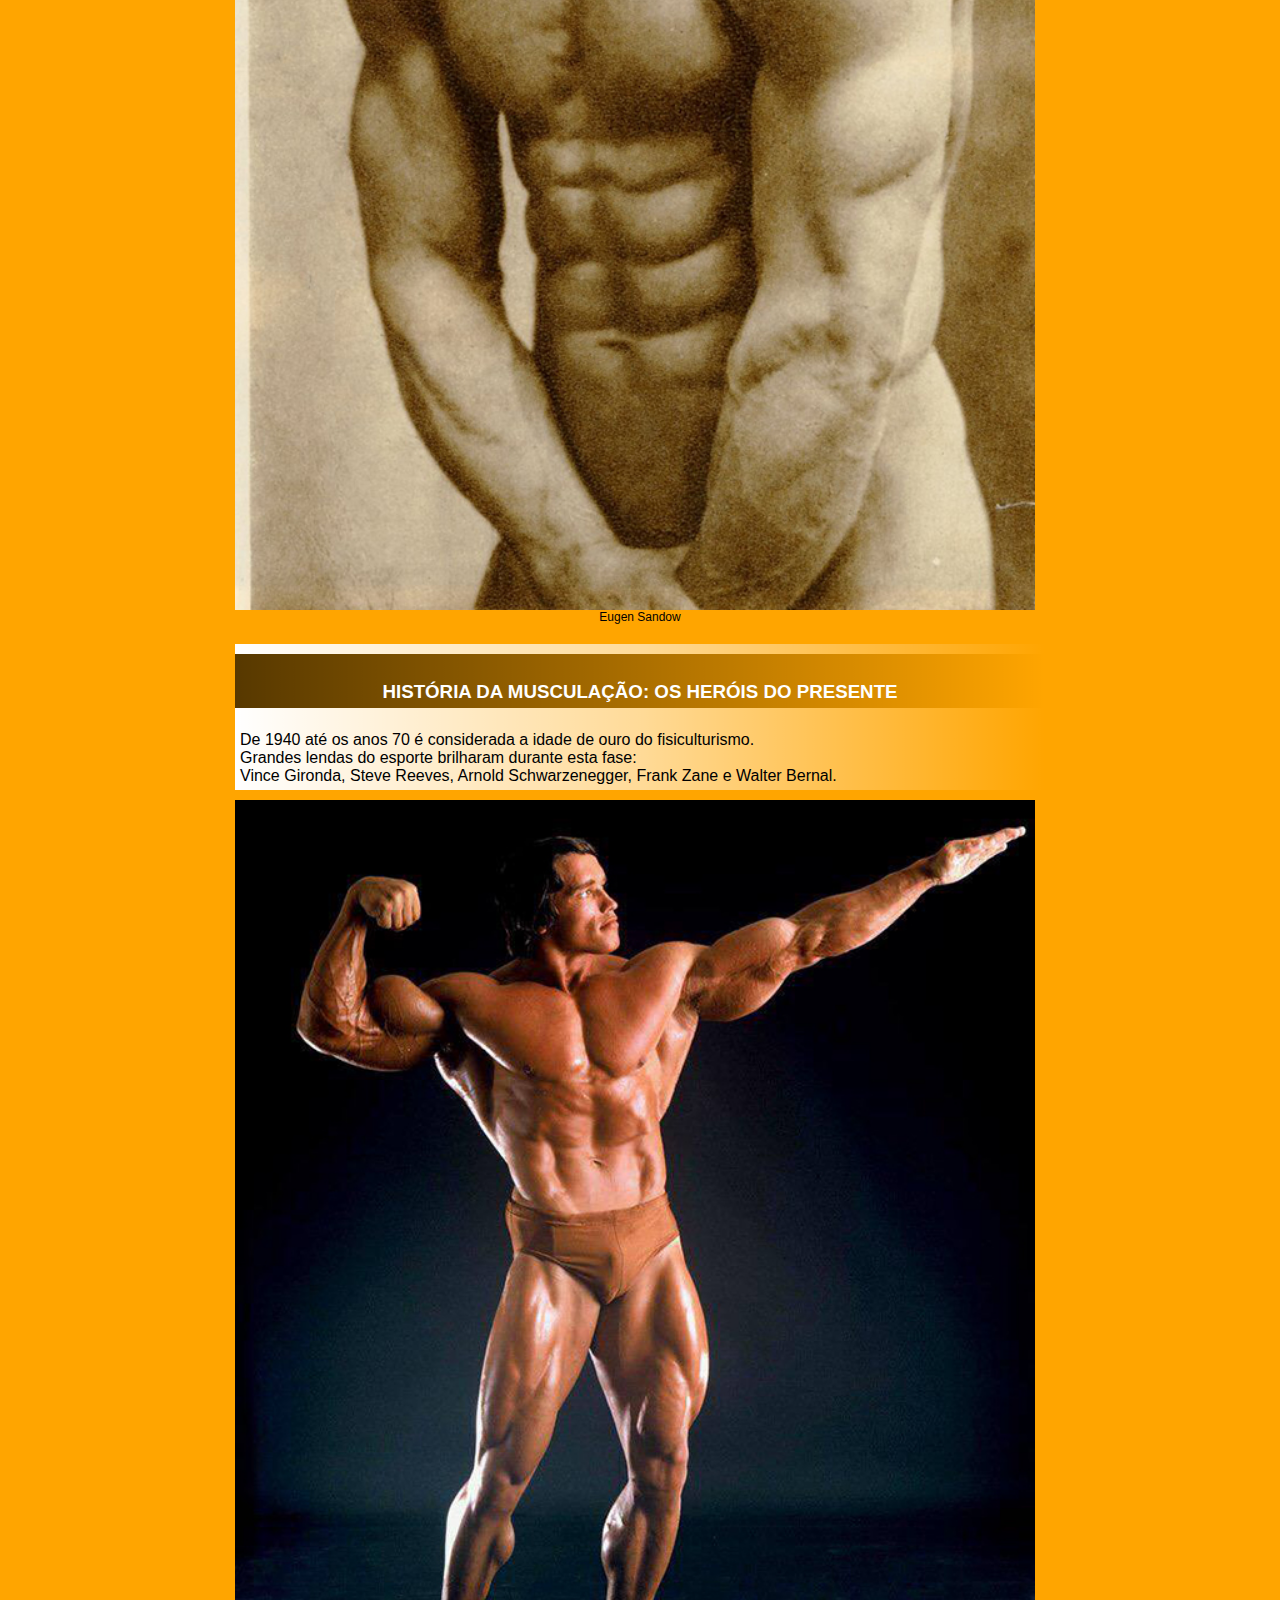
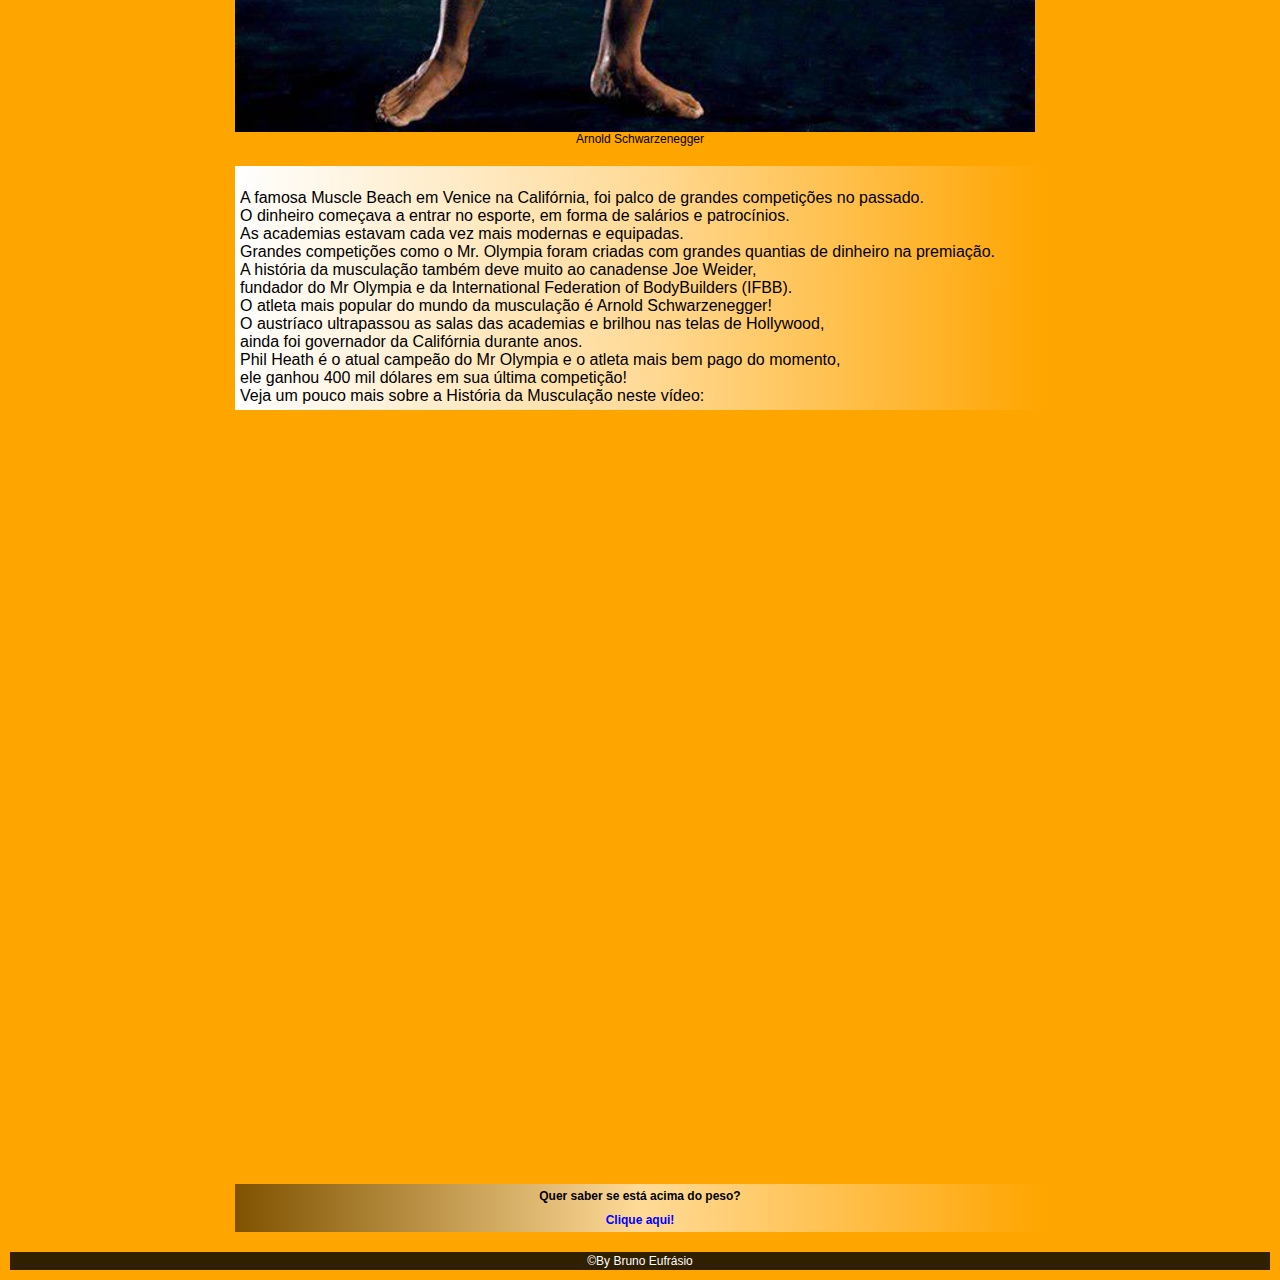
==== commit 4c534b2e: "." ====
--- a/index.html
+++ b/index.html
@@ -48,7 +48,7 @@
 
             <h1 class="historia">A HISTÓRIA DA MUSCULAÇÃO</h1>
 
-            <h2>Conheça a história de um dos esportes mais praticados no mundo. <br></h2>
+            <h3>CONHEÇA A HISTÓRIA DO ESPORTE MAIS PRATICADO NO MUNDO <br></h3>
 
  
 
--- a/style.css
+++ b/style.css
@@ -109,6 +109,12 @@
     
 }
 
+.aviso {
+    font-size: 12px;
+    color: red;
+    font-style: italic;
+}
+
 
 .nome {
  font-size: 12px;
@@ -124,9 +130,7 @@
     margin: auto;
     padding: 5px;
     max-width: 800px; 
-    margin-top: -4px;
-    margin-bottom: 10px;
-
+    margin-top: -4px;   
    }
 
  img {
@@ -155,9 +159,9 @@
 }
 
 .imc {
-
+    font-size: 12px;
     padding: 5px;
-    background-image:linear-gradient(to right,black , rgba(255, 255, 255, 0.596) , transparent);
+    background-image:linear-gradient(to right,rgba(0, 0, 0, 0.5) , rgba(255, 255, 255, 0.596) , transparent);
     width: 90%;
     margin: auto;
     text-align: center;
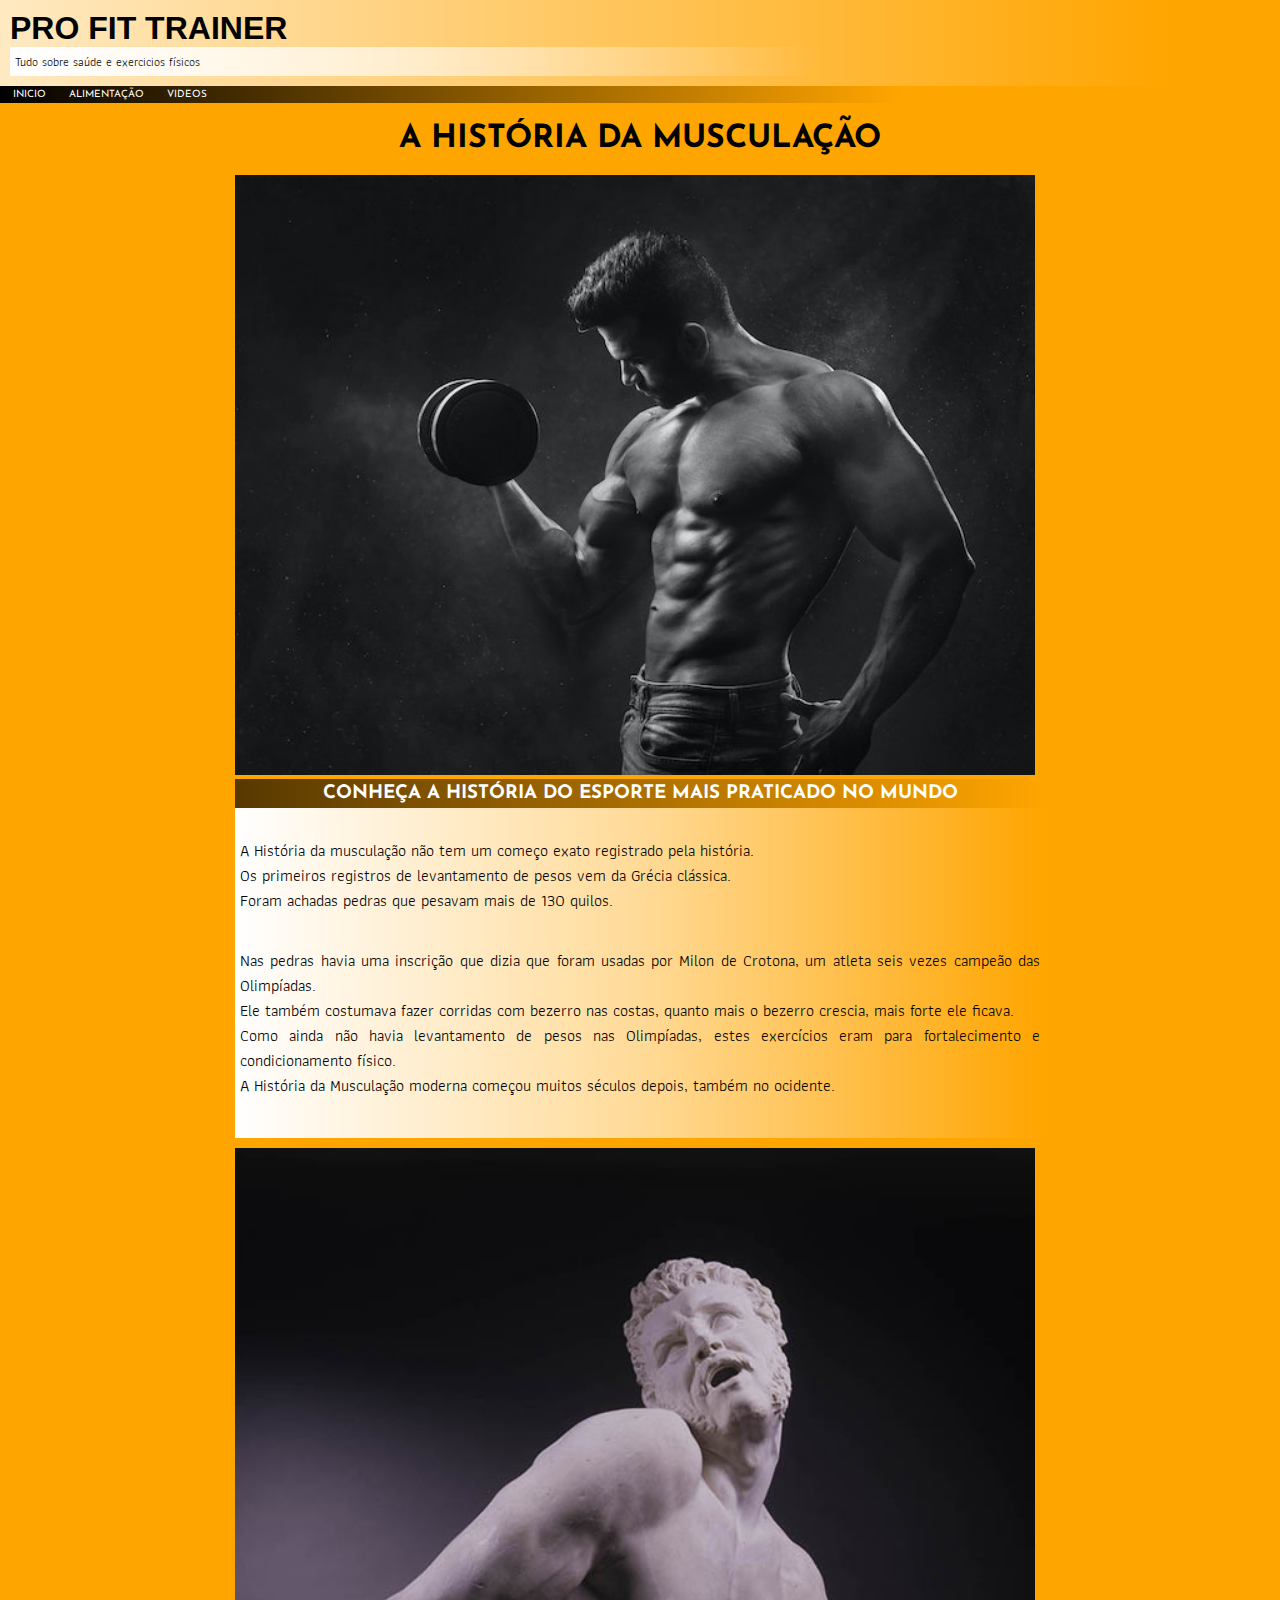
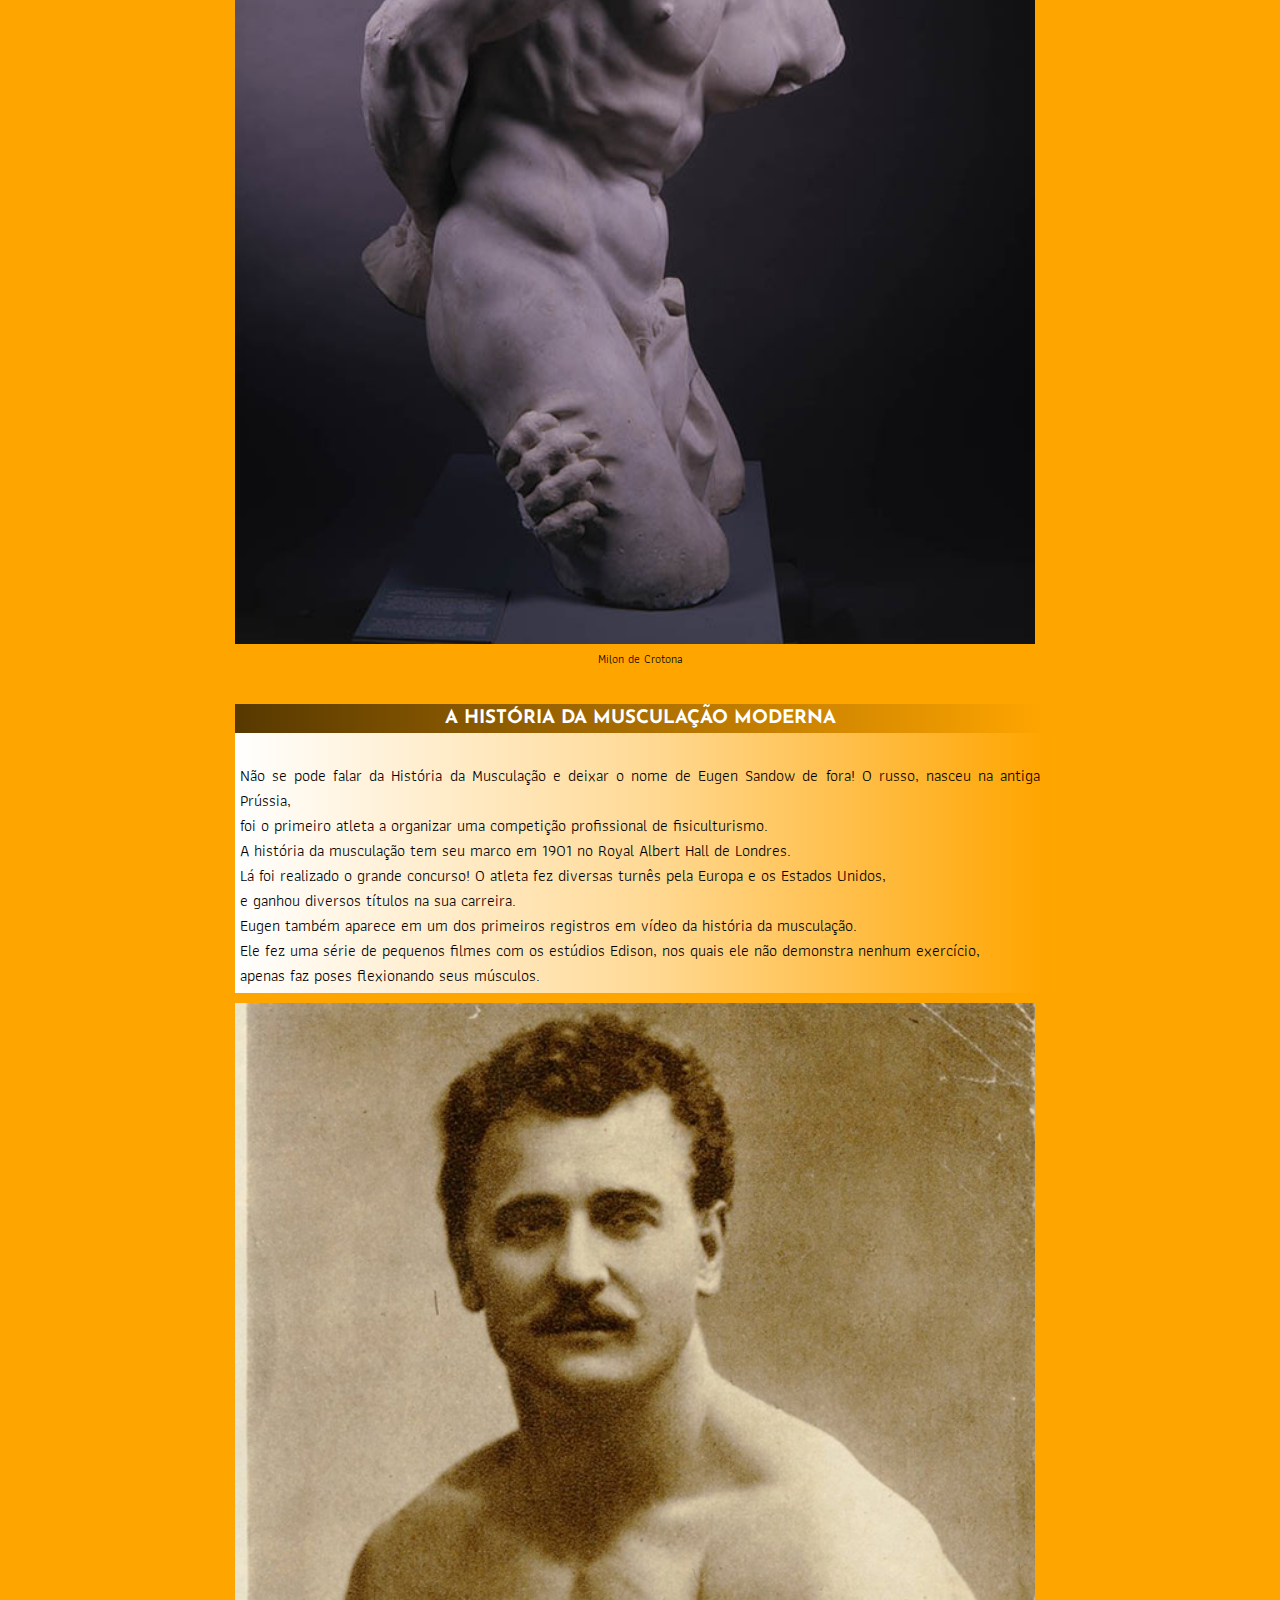
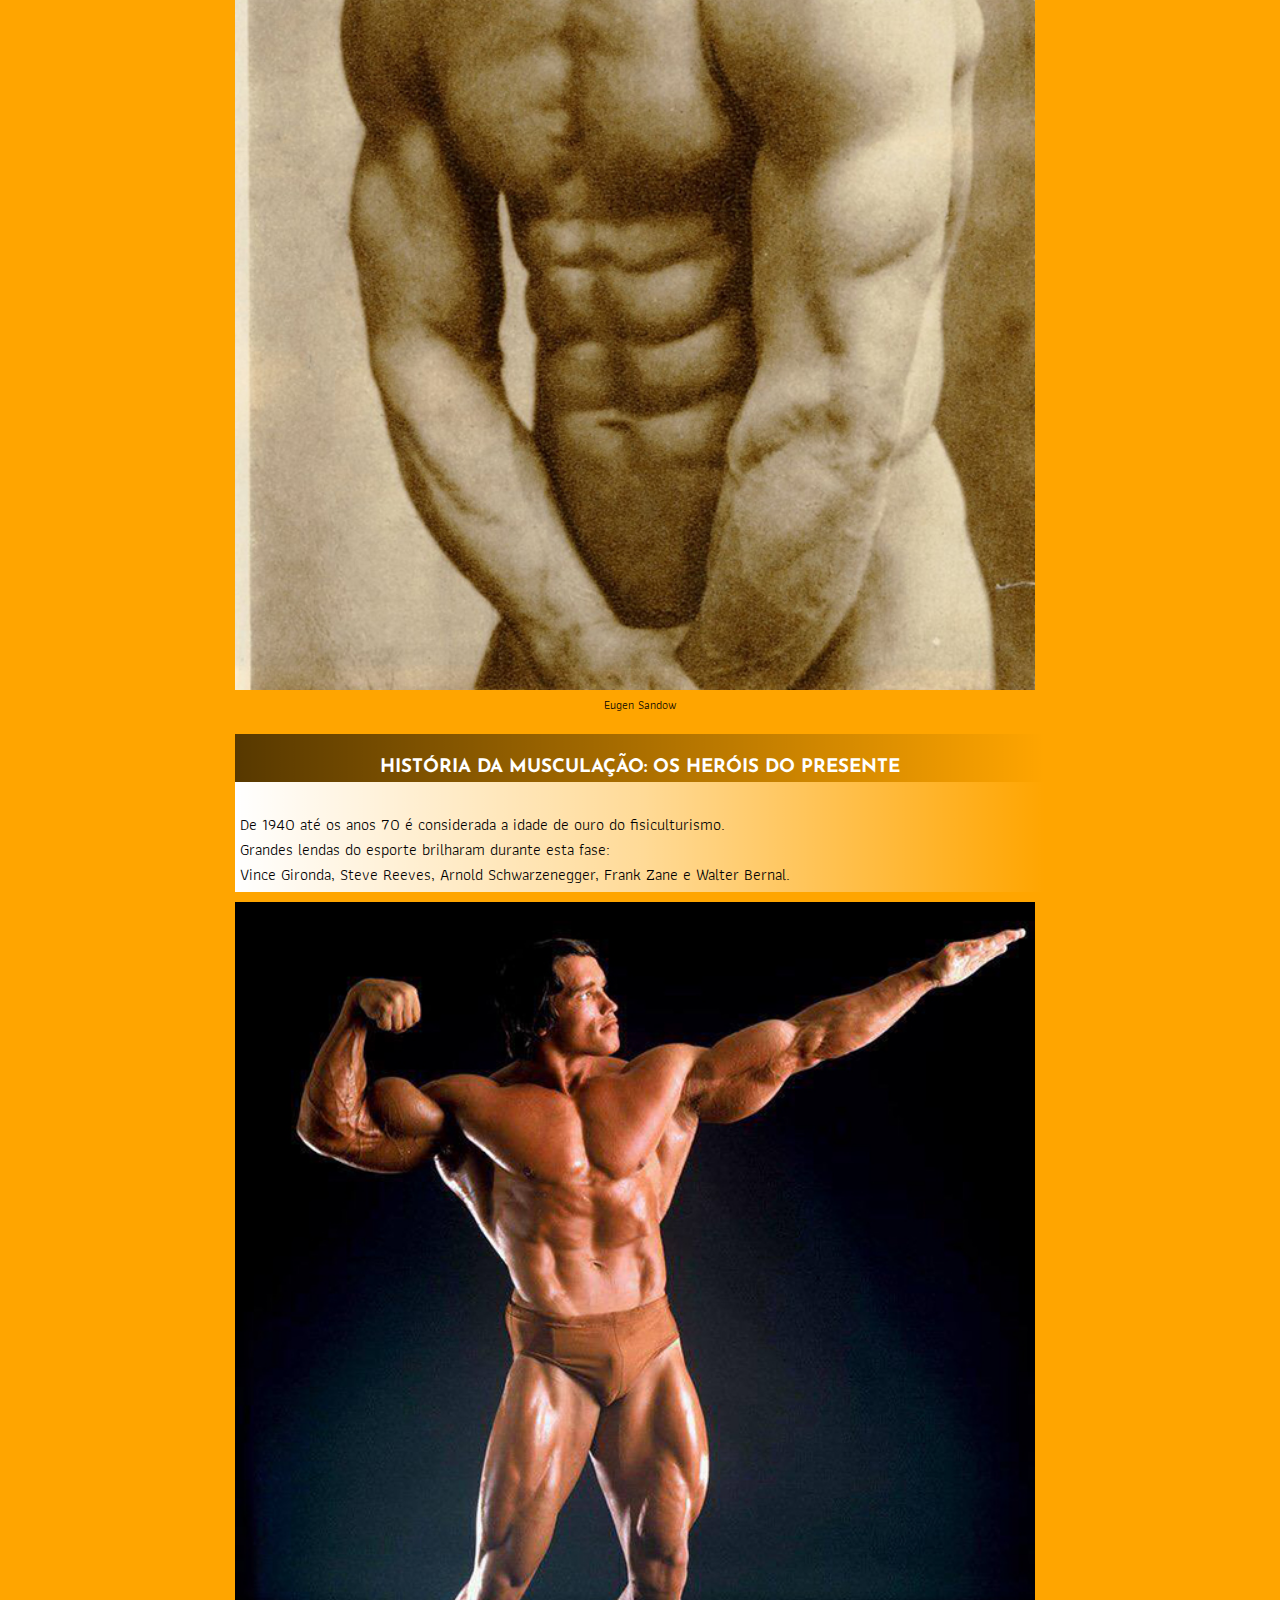
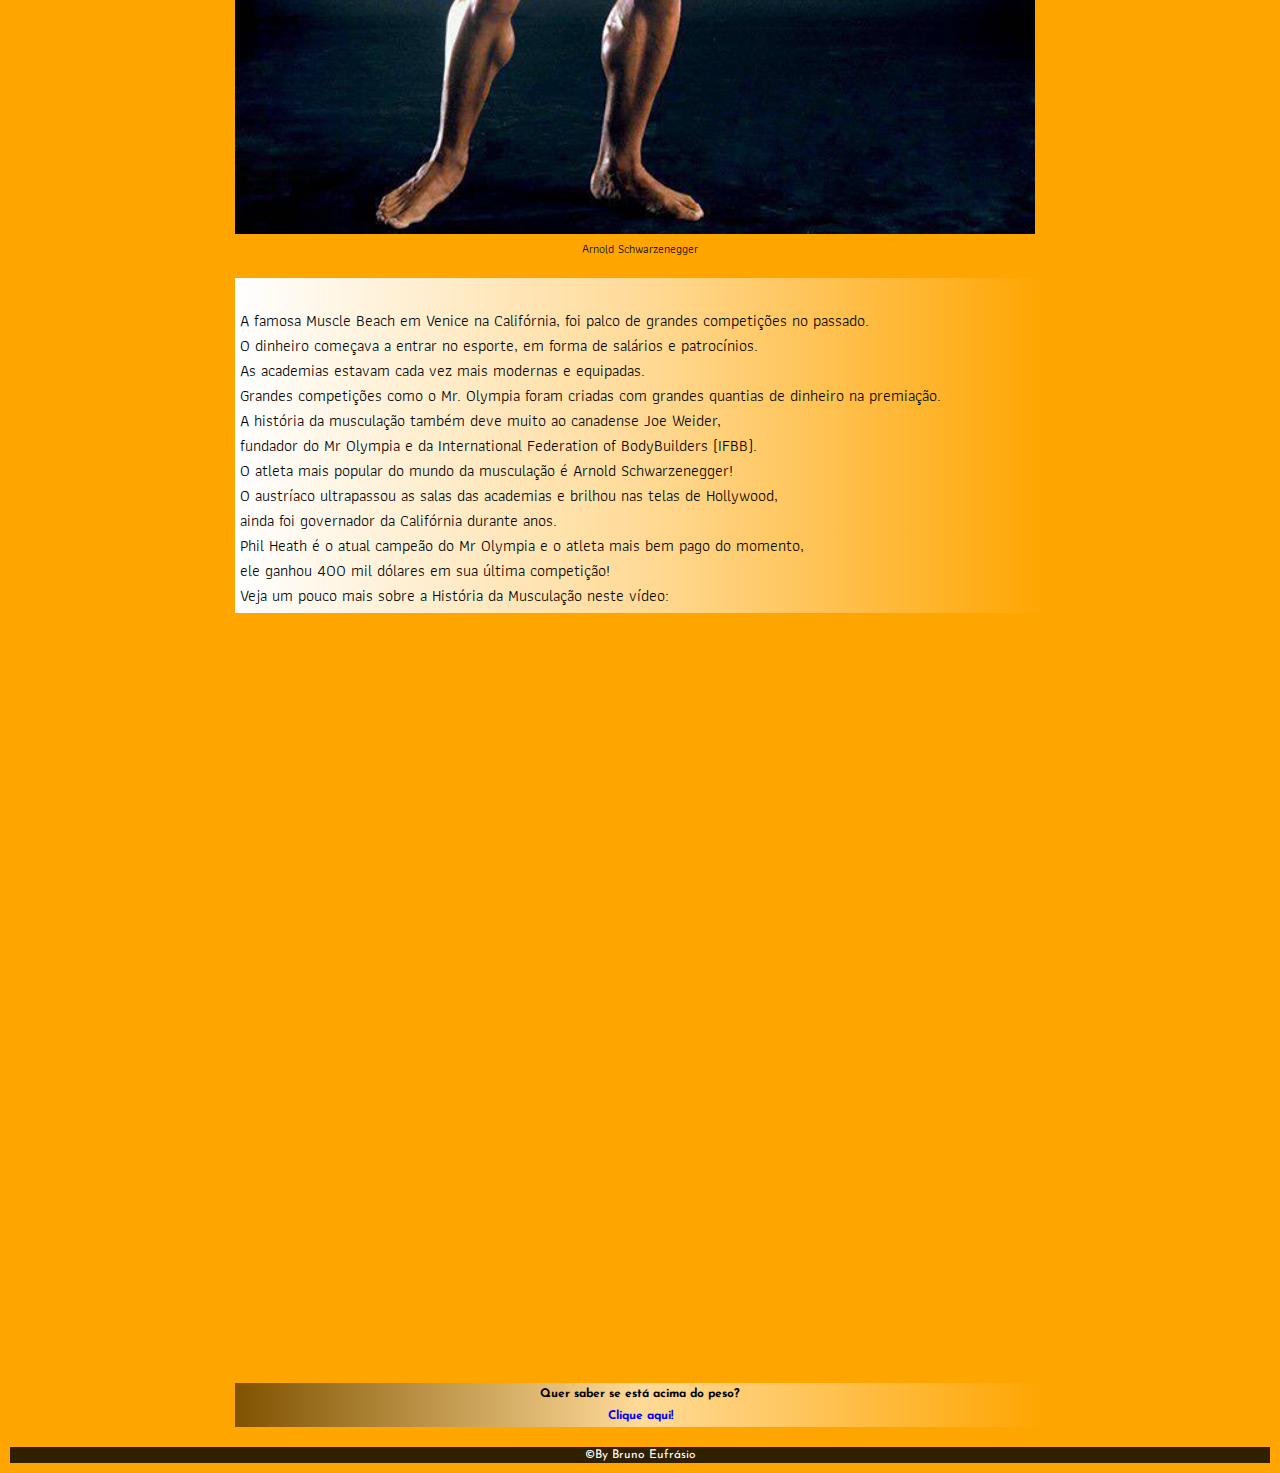
==== commit 7a16b742: "." ====
--- a/index.html
+++ b/index.html
@@ -39,14 +39,14 @@
     <main>
 
         <article>
-
+            <h1 class="historia">A HISTÓRIA DA MUSCULAÇÃO</h1>
  
 
             <img src="imagem/img1.jpg" alt="">
 
  
 
-            <h1 class="historia">A HISTÓRIA DA MUSCULAÇÃO</h1>
+           
 
             <h3>CONHEÇA A HISTÓRIA DO ESPORTE MAIS PRATICADO NO MUNDO <br></h3>
 
@@ -92,13 +92,9 @@
 
                      <div  class="nome"><br> Milon de Crotona <br></div>
 
-                     <br>
 
-                    <p>
 
                      <br> <h3>A HISTÓRIA DA MUSCULAÇÃO MODERNA</h3>
-
-                     </p>
 
                     <p> <br>  Não se pode falar da História da Musculação e deixar o nome de Eugen Sandow de fora! O russo, nasceu na antiga Prússia,
 
@@ -126,7 +122,7 @@
 
                 </div>
 
-                 <p>
+            
 
                     <h3>
 
--- a/style.css
+++ b/style.css
@@ -6,7 +6,10 @@
 
 @import url('https://fonts.googleapis.com/css2?family=Bebas+Neue&display=swap');
 
- 
+@import url('https://fonts.googleapis.com/css2?family=Josefin+Sans:wght@300&display=swap');
+
+@import url('https://fonts.googleapis.com/css2?family=Athiti:wght@500&display=swap');
+
 
 * {
     padding: 0px;
@@ -17,8 +20,12 @@
 
 body {
    background-color: orange;
-    font-family: Arial, Helvetica, sans-serif;
    
+   
+}
+
+main {
+    font-family: 'Josefin Sans', Arial, Helvetica, sans-serif;
 }
 
 .saude {
@@ -29,7 +36,6 @@
  
 
 header {
-
     background-image:linear-gradient(to right, rgba(255, 255, 255, 0.76) ,  transparent);
     width: 90%;
     padding: 10px;
@@ -38,10 +44,10 @@
  
 
 h1 {
+    width: 70%;
+    max-width: 800px; 
+    font-family: Arial, Helvetica, sans-serif;
     
-    width: 70%;
-    font-family: 'Fugaz One', cursive;
-    max-width: 800px; 
     
 }
 
@@ -49,6 +55,7 @@
      margin: auto;
     padding: 10px;
     max-width: 800px; 
+    font-family: 'Josefin Sans', Arial, Helvetica, sans-serif;
     
   
 }
@@ -62,52 +69,50 @@
     margin: auto;
     padding: 5px;
     max-width: 800px; 
-
+   
 }
 
  
 
 nav {
-
     background-image:linear-gradient(to right, black ,  transparent);
-
     padding: 3px;
-
     width: 70%;
-
    font-size: 10px;
-   
+   font-family: 'Josefin Sans', Arial, Helvetica, sans-serif;
 }
 
  
 
 nav > a {
-
     text-decoration: none;
     color: white;
     padding: 10px;
-
+    
 } 
 
 article {
     padding: 10px;
     margin: auto;
     text-align: center;
-    
+    font-size: 16px;
+   
 }
 
  
 
 p {
-
     padding: 5px;
     background-image:linear-gradient(to right, rgb(255, 255, 255) , rgba(255, 255, 255, 0.596) , transparent);
     width: 90%;
     margin: auto;
     text-align: justify;
-    max-width: 800px;
+    max-width: 800px; 
+    font-family: 'Athiti', sem serifa;
+    
     
 }
+
 
 .aviso {
     font-size: 12px;
@@ -120,6 +125,7 @@
  font-size: 12px;
 margin-top: -18px;
 margin-bottom: 20px;
+font-family: 'Athiti', sem serifa;
 
 }
 
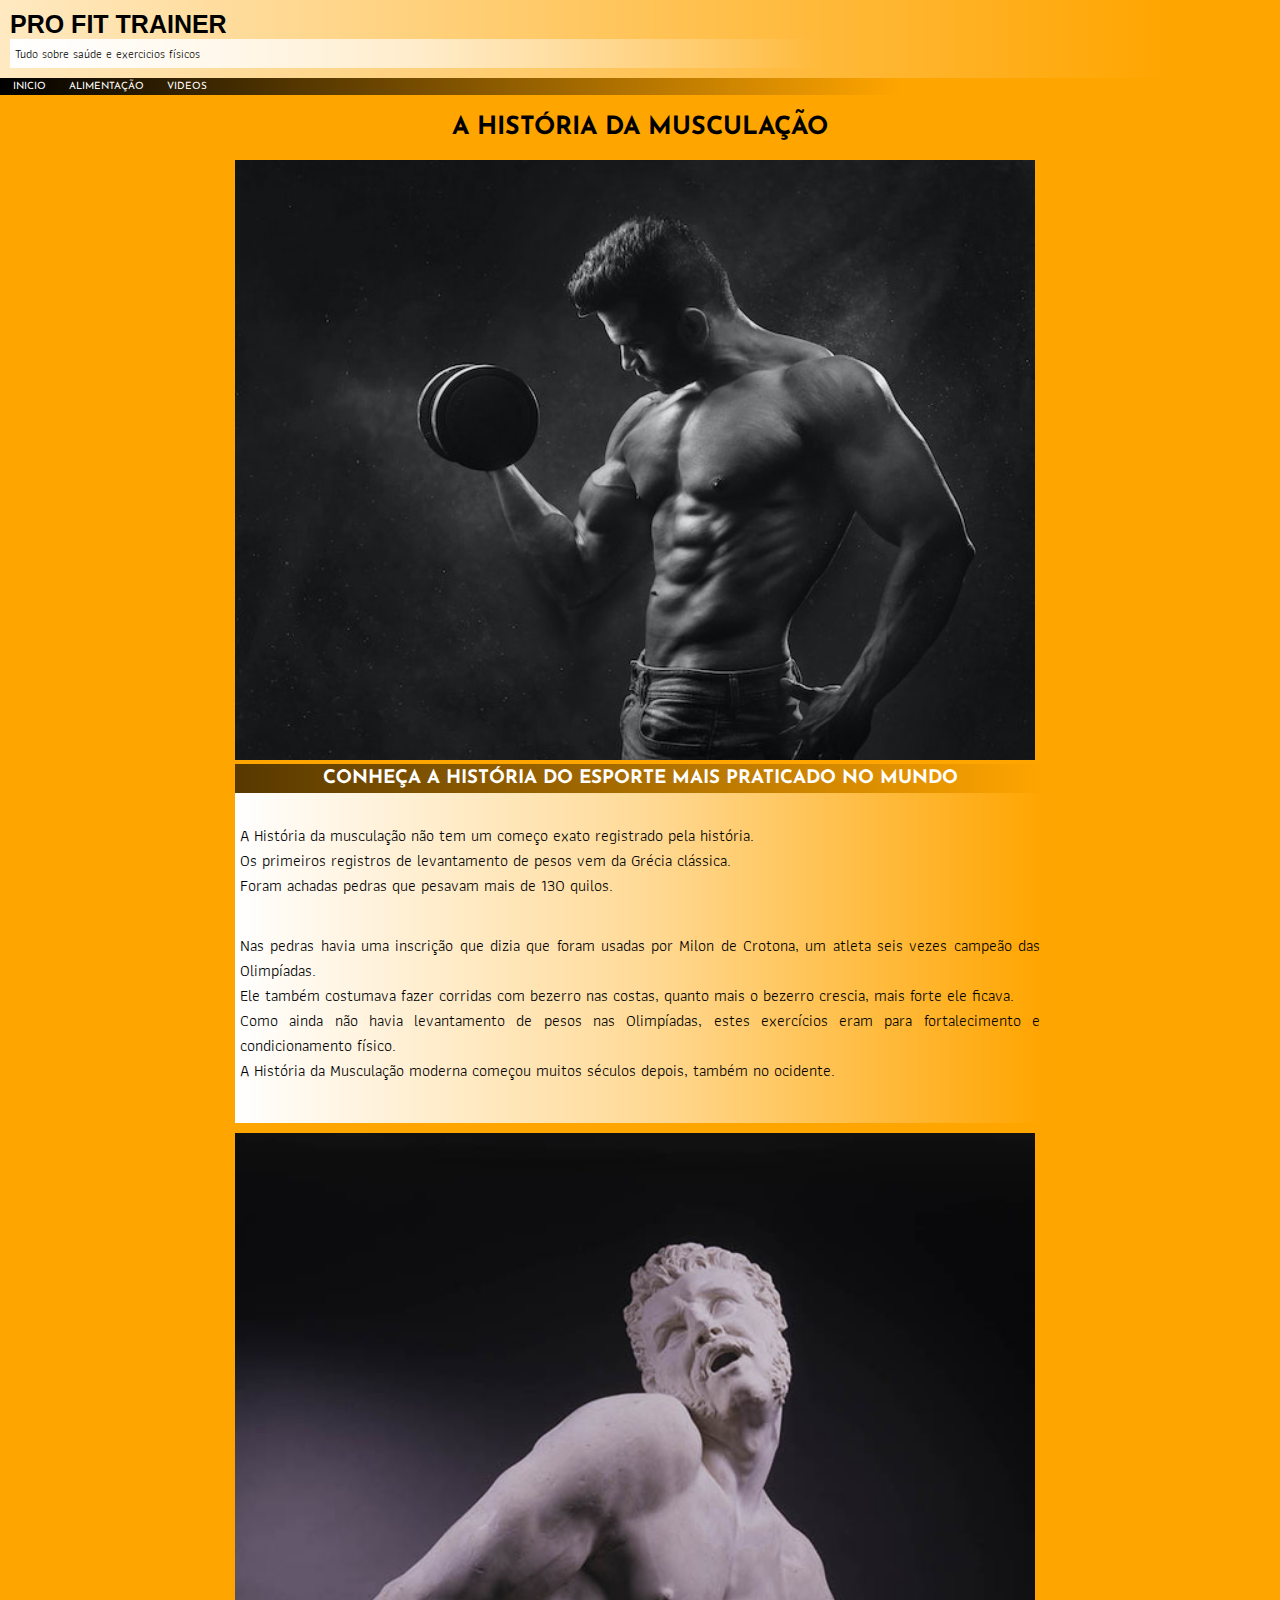
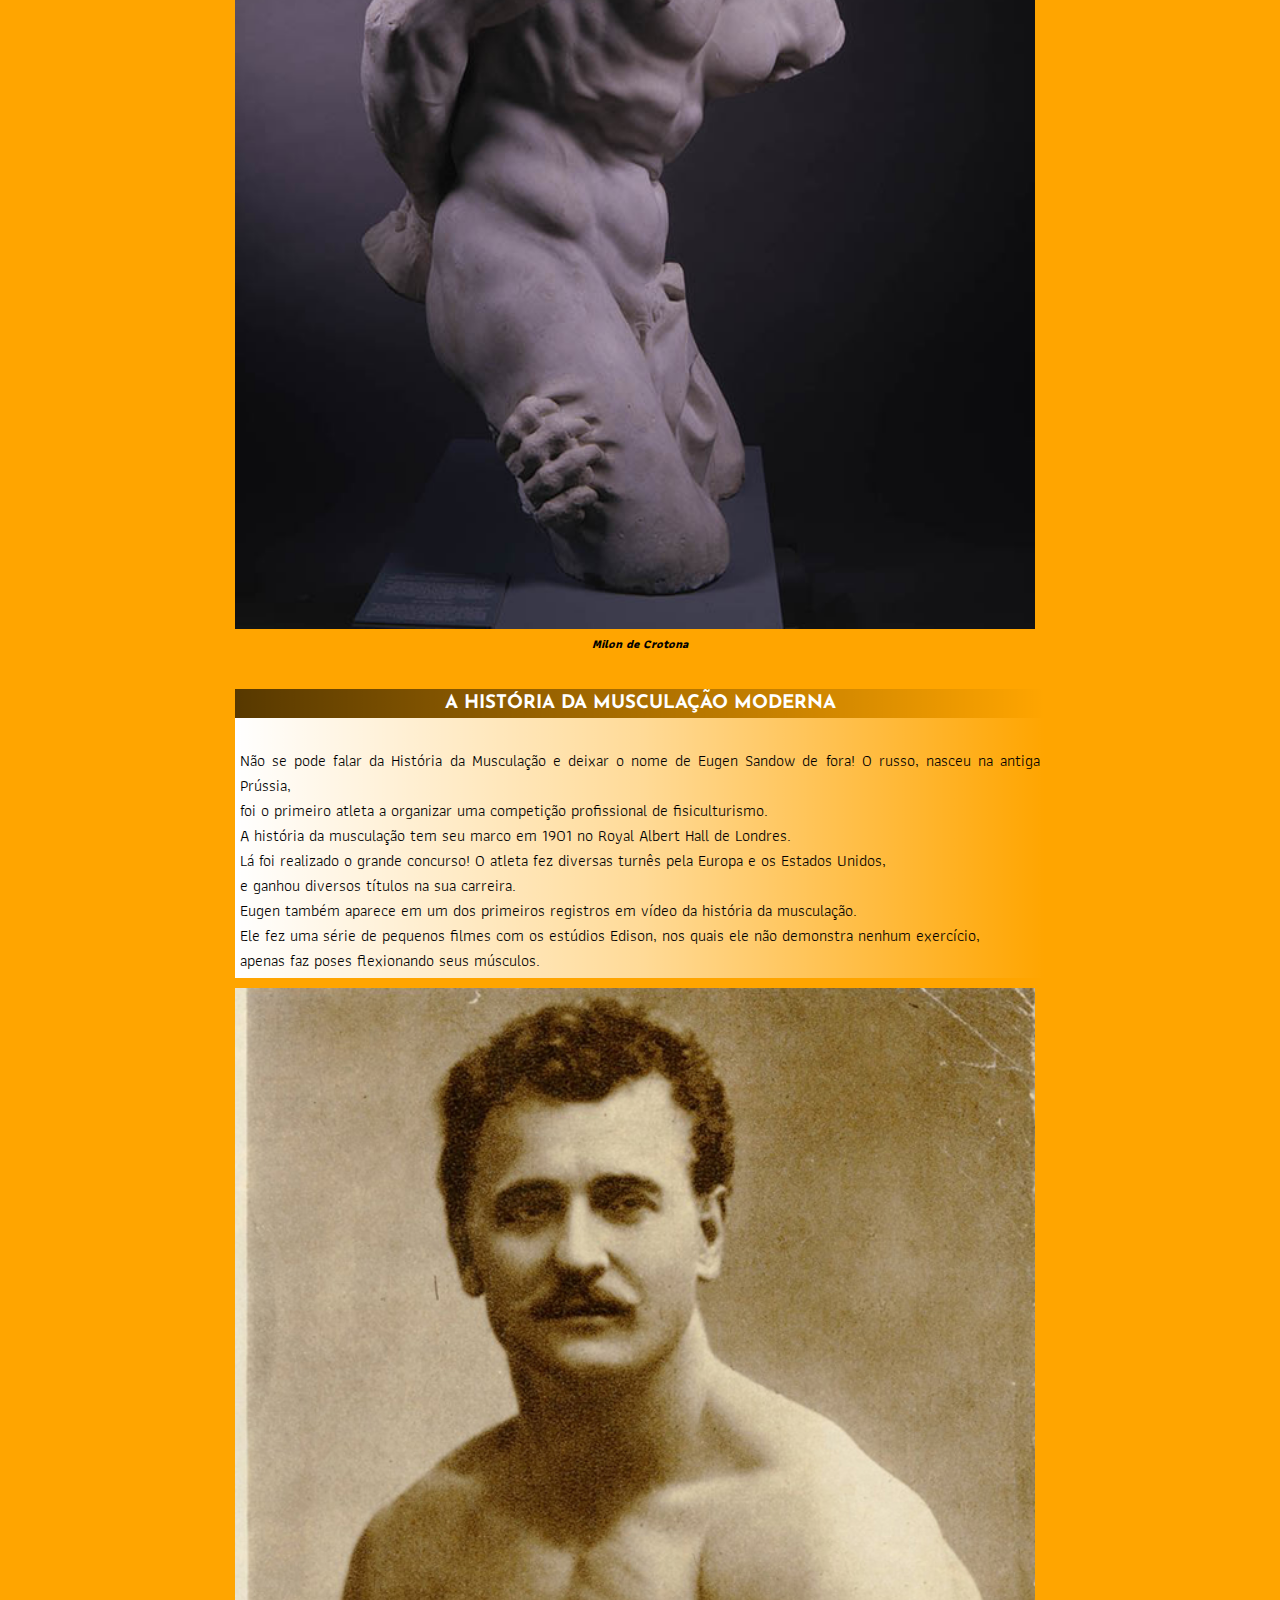
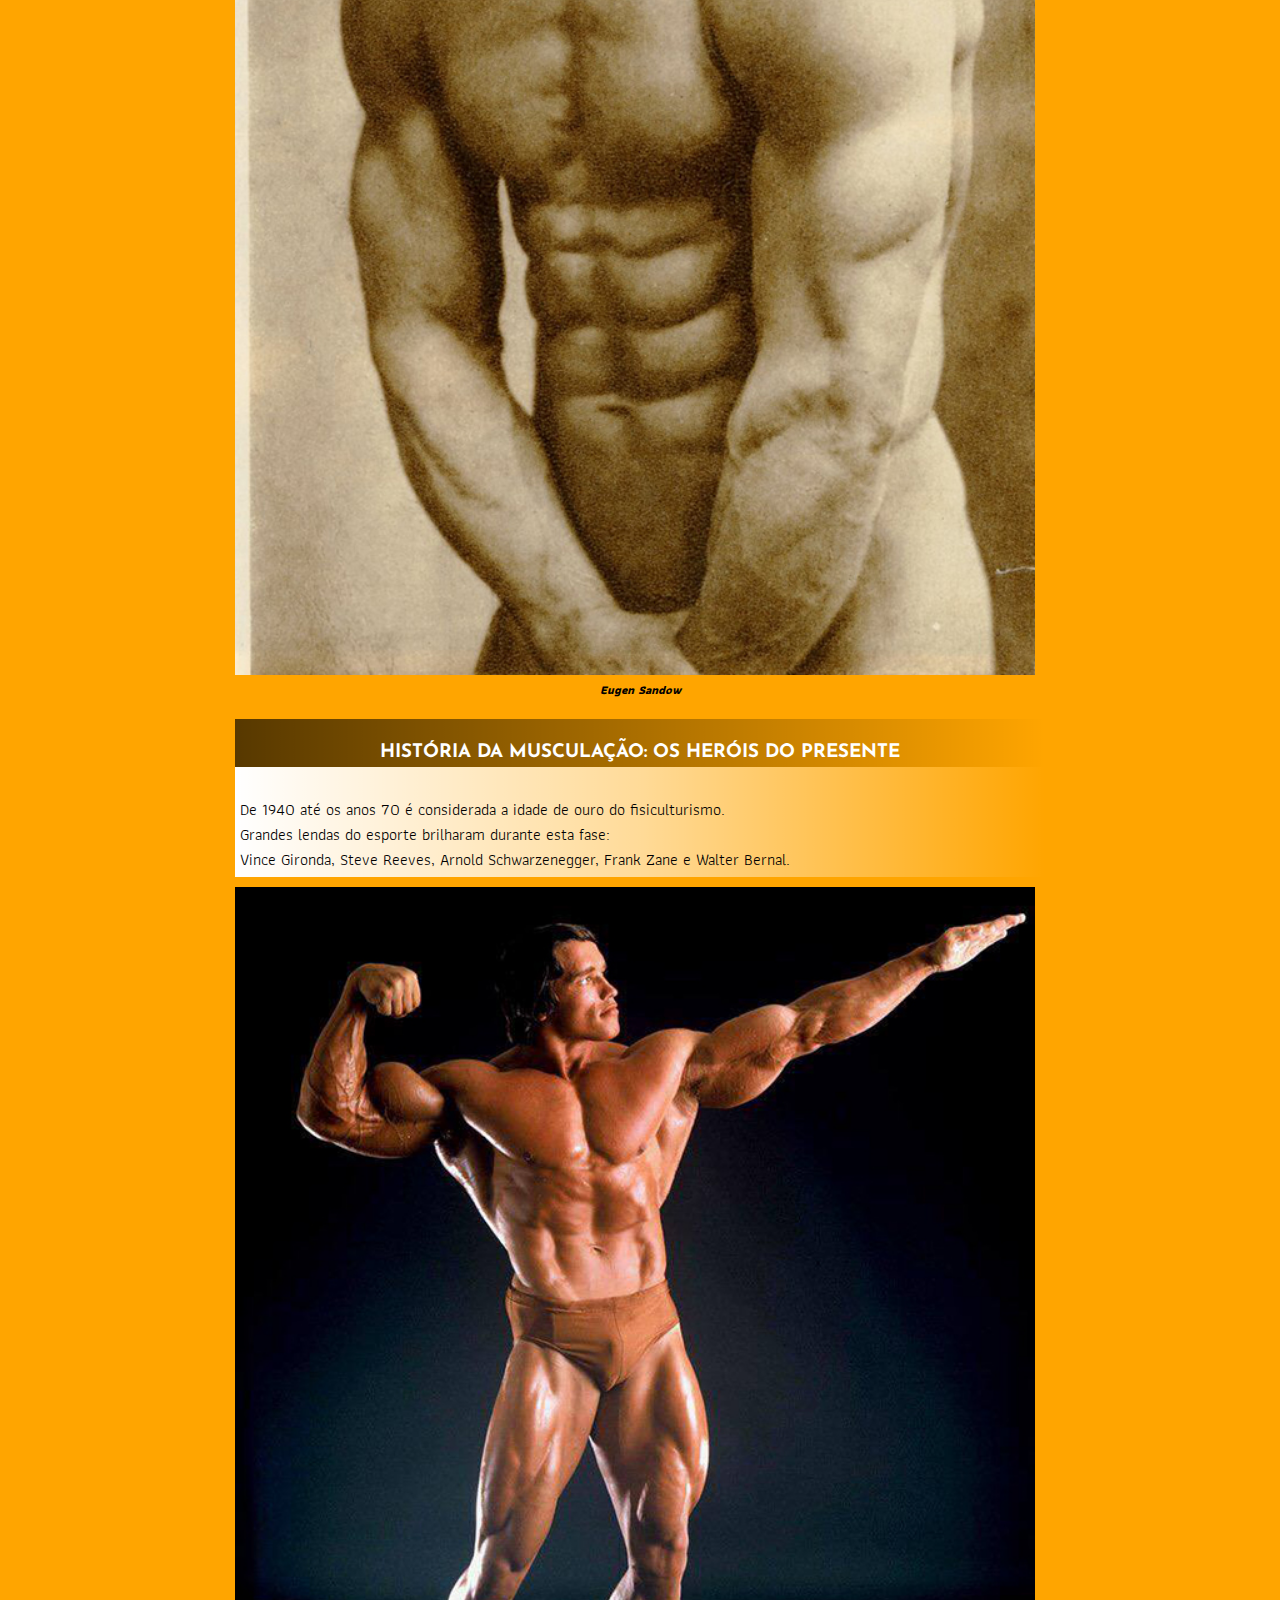
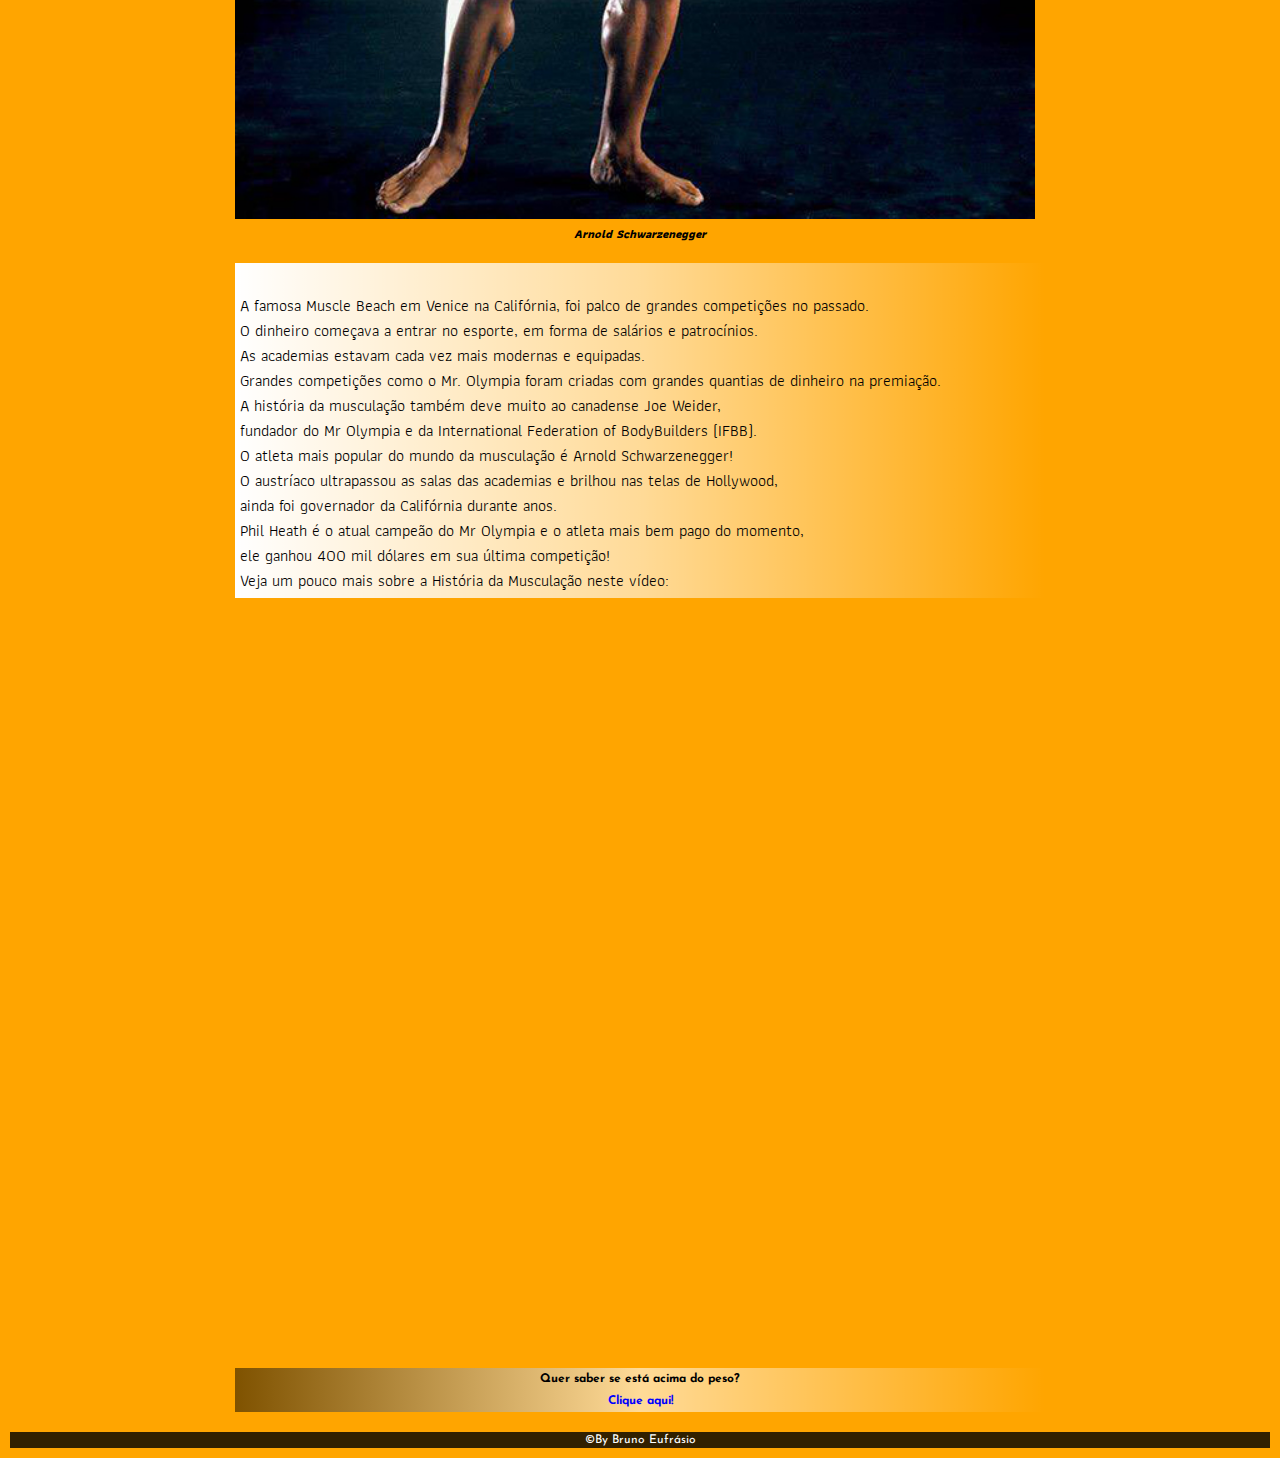
==== commit 96c04ead: "." ====
--- a/index.html
+++ b/index.html
@@ -90,7 +90,7 @@
 
                     </div>
 
-                     <div  class="nome"><br> Milon de Crotona <br></div>
+                     <div  class="nome"><br> <a href="https://pt.wikipedia.org/wiki/M%C3%ADlon_de_Crotona" target="_blank" >Milon de Crotona</a> <br></div>
 
 
 
@@ -118,7 +118,7 @@
 
                 <img src="imagem/img3.jpg" alt="">
 
-                <div class="nome"><br class="nome">Eugen Sandow<br></div>
+                <div class="nome"><br class="nome"><a href="https://pt.wikipedia.org/wiki/Eugen_Sandow" target="_blank">Eugen Sandow</a><br></div>
 
                 </div>
 
@@ -143,7 +143,7 @@
                 <div>
 
                    <img src="imagem/img4.jpg" alt="">
-                   <div  class="nome"><br>Arnold Schwarzenegger<br></div>
+                   <div  class="nome"><br><a href="https://pt.wikipedia.org/wiki/Arnold_Schwarzenegger" target="_blank" >Arnold Schwarzenegger</a><br></div>
 
 
                 </div>
--- a/style.css
+++ b/style.css
@@ -47,6 +47,7 @@
     width: 70%;
     max-width: 800px; 
     font-family: Arial, Helvetica, sans-serif;
+    font-size: 25px;
     
     
 }
@@ -108,9 +109,8 @@
     margin: auto;
     text-align: justify;
     max-width: 800px; 
-    font-family: 'Athiti', sem serifa;
-    
-    
+    font-family: 'Athiti', sem serifa;  
+   
 }
 
 
@@ -127,6 +127,14 @@
 margin-bottom: 20px;
 font-family: 'Athiti', sem serifa;
 
+
+}
+
+.nome > a {
+    color: black;
+    font-weight: bolder;
+    font-style: italic
+   
 }
 
 .nome2 {
@@ -164,6 +172,11 @@
     height: 90%;
 }
 
+.aviso > a {
+    color: red;
+    font-weight: bolder;
+}
+
 .imc {
     font-size: 12px;
     padding: 5px;
@@ -179,6 +192,7 @@
  a {
     text-decoration: none;
     color: blue;
+    
 }
 
  footer {
